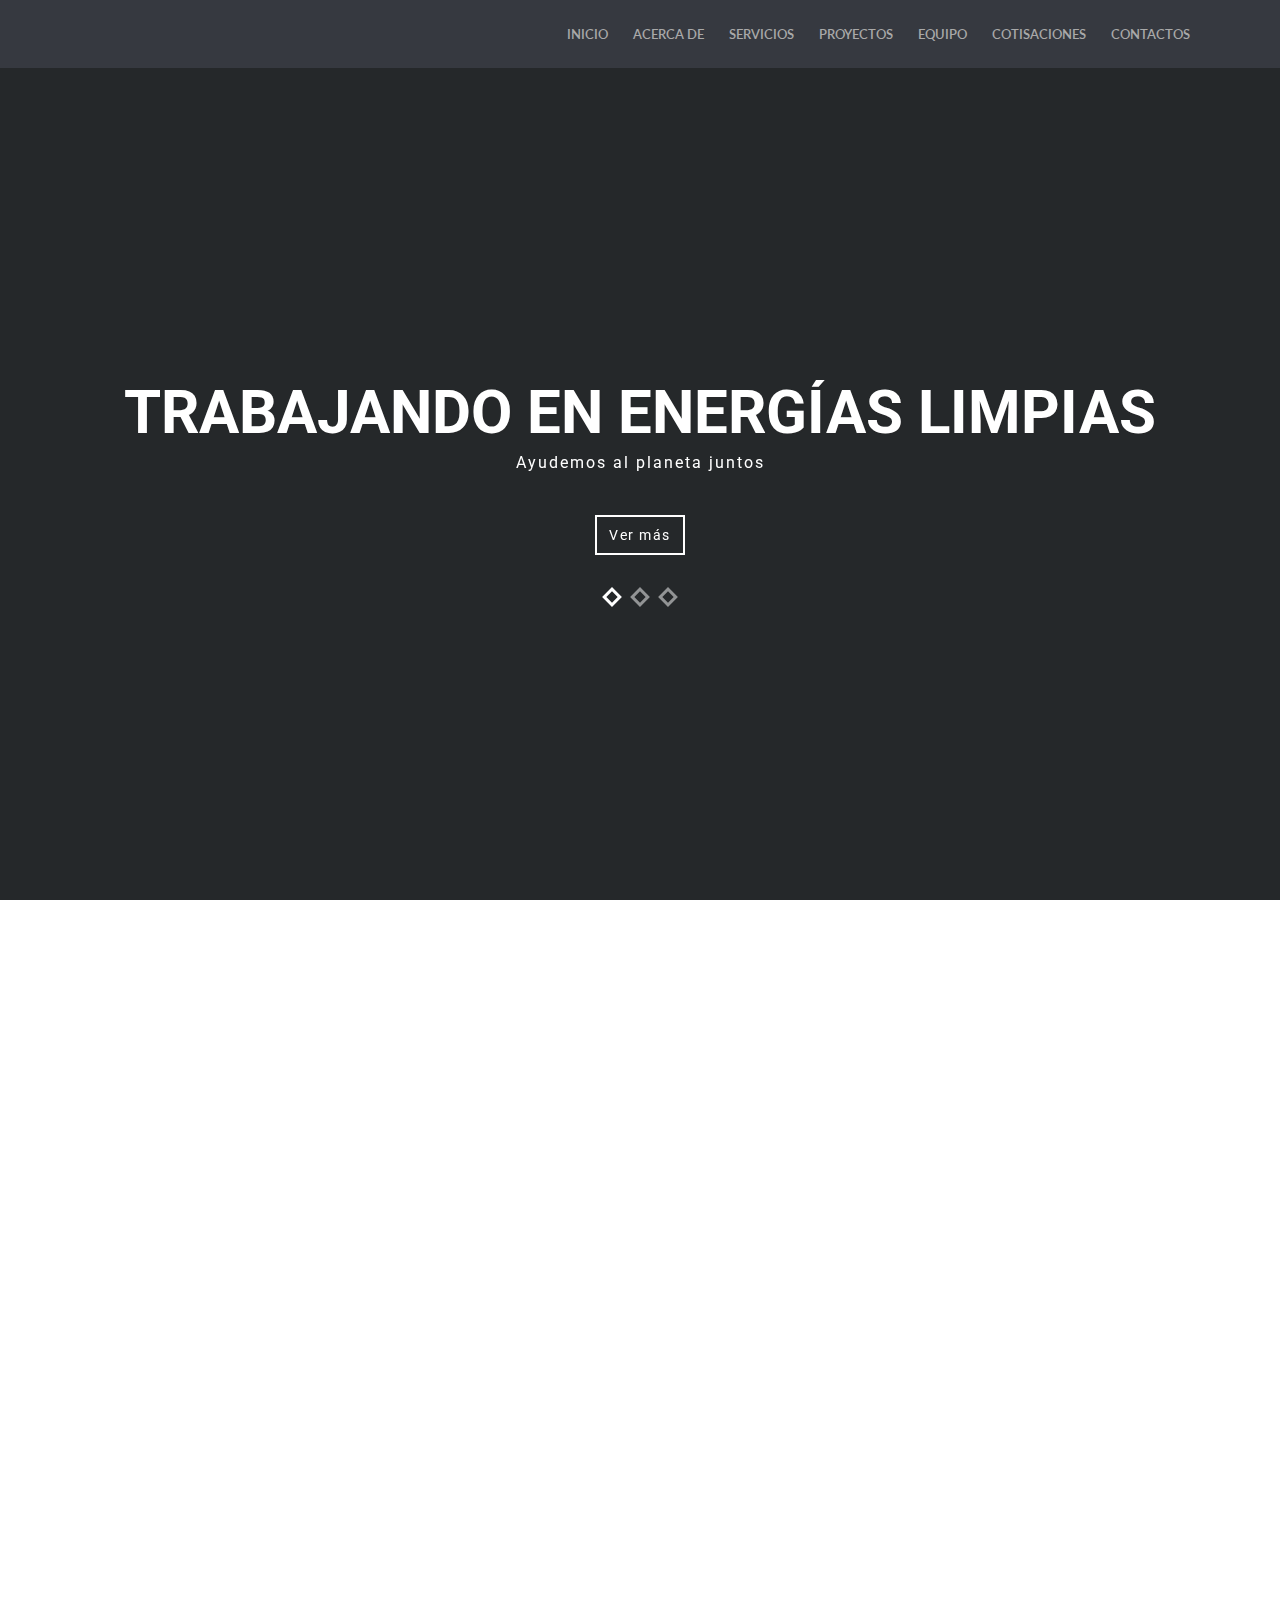
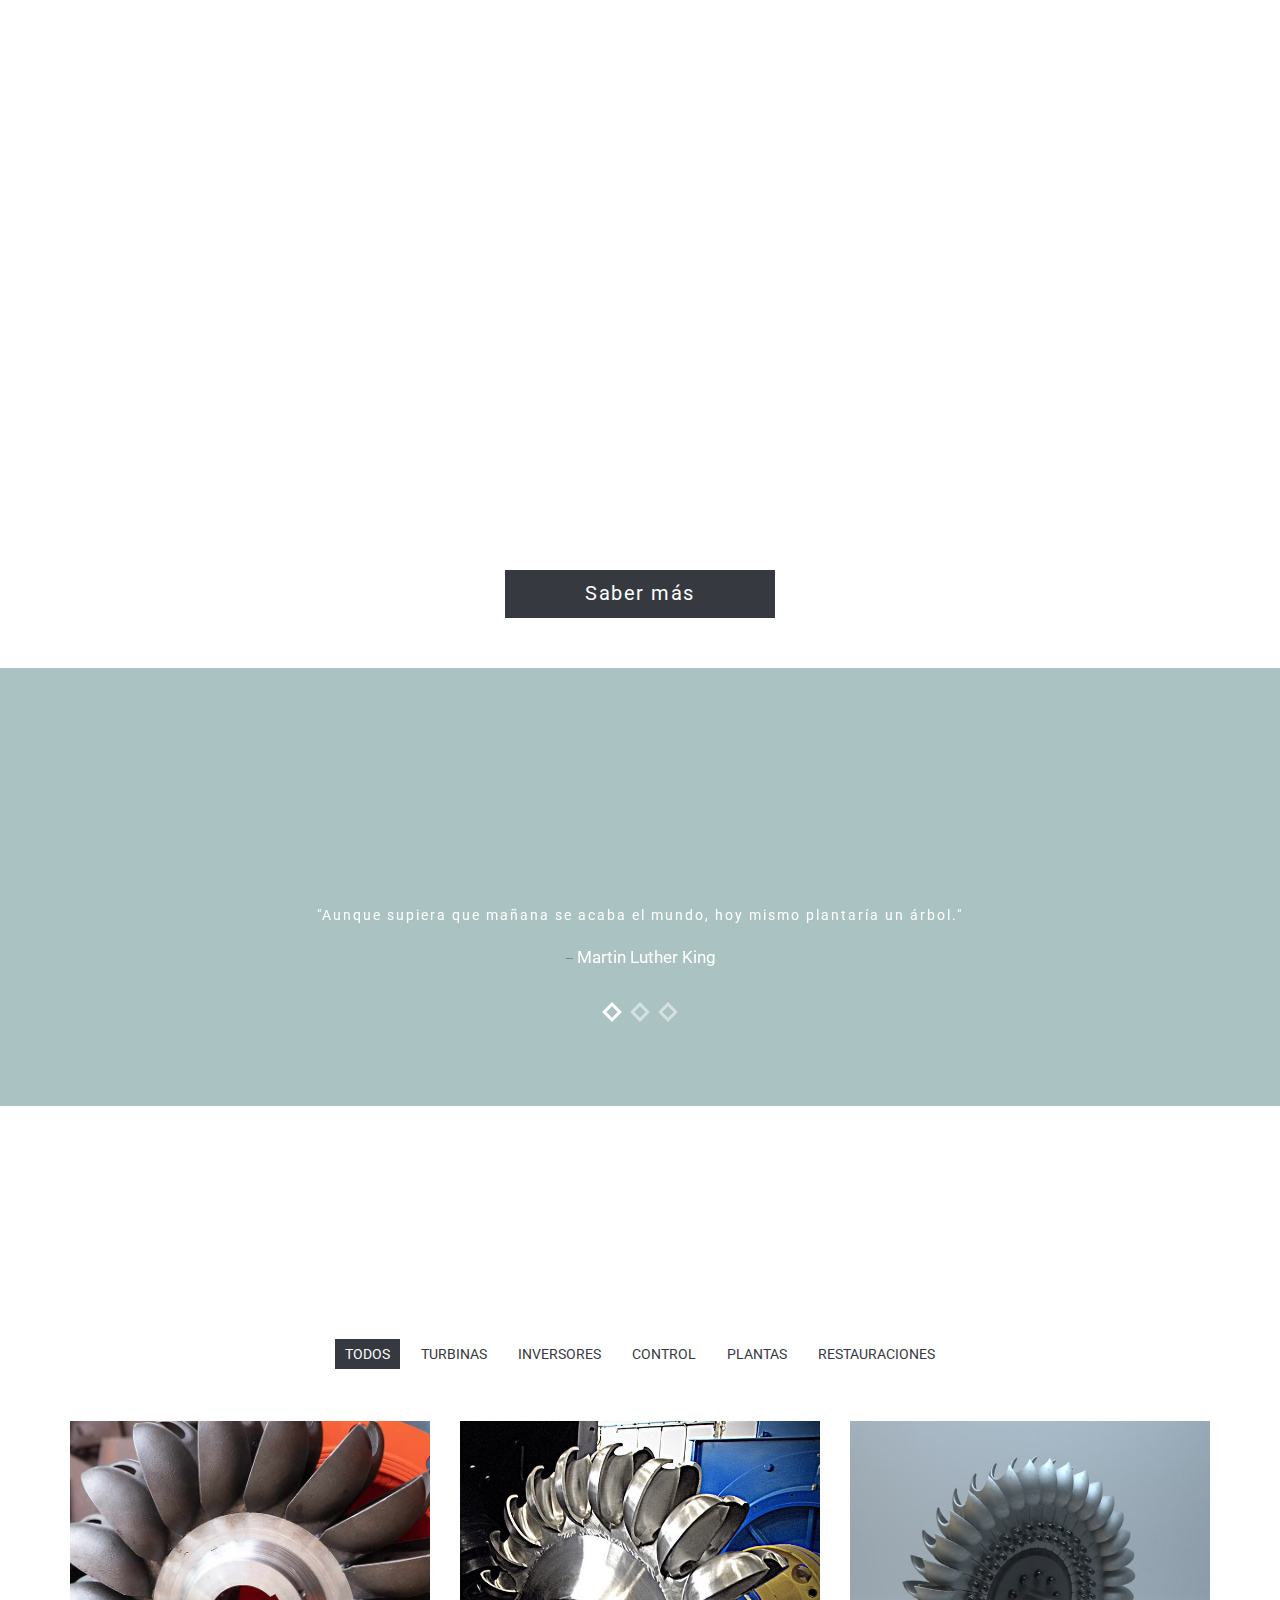
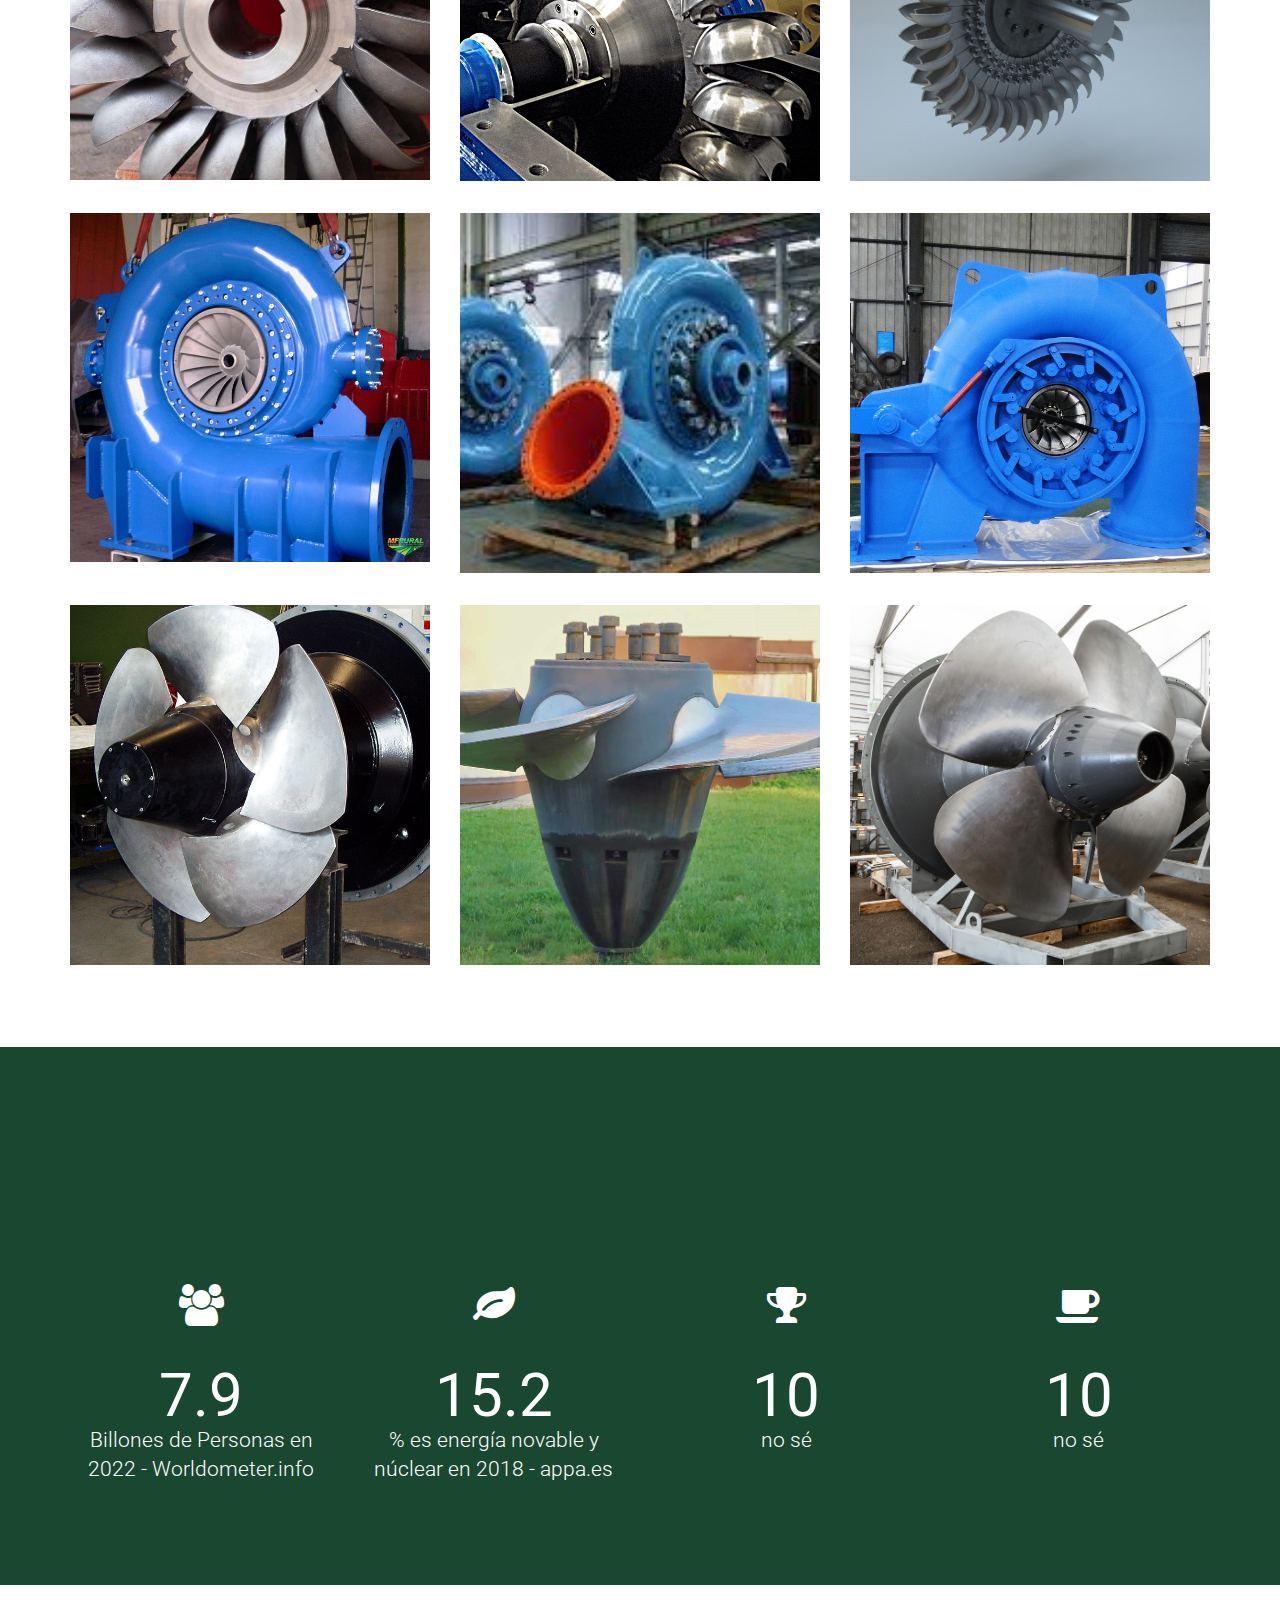
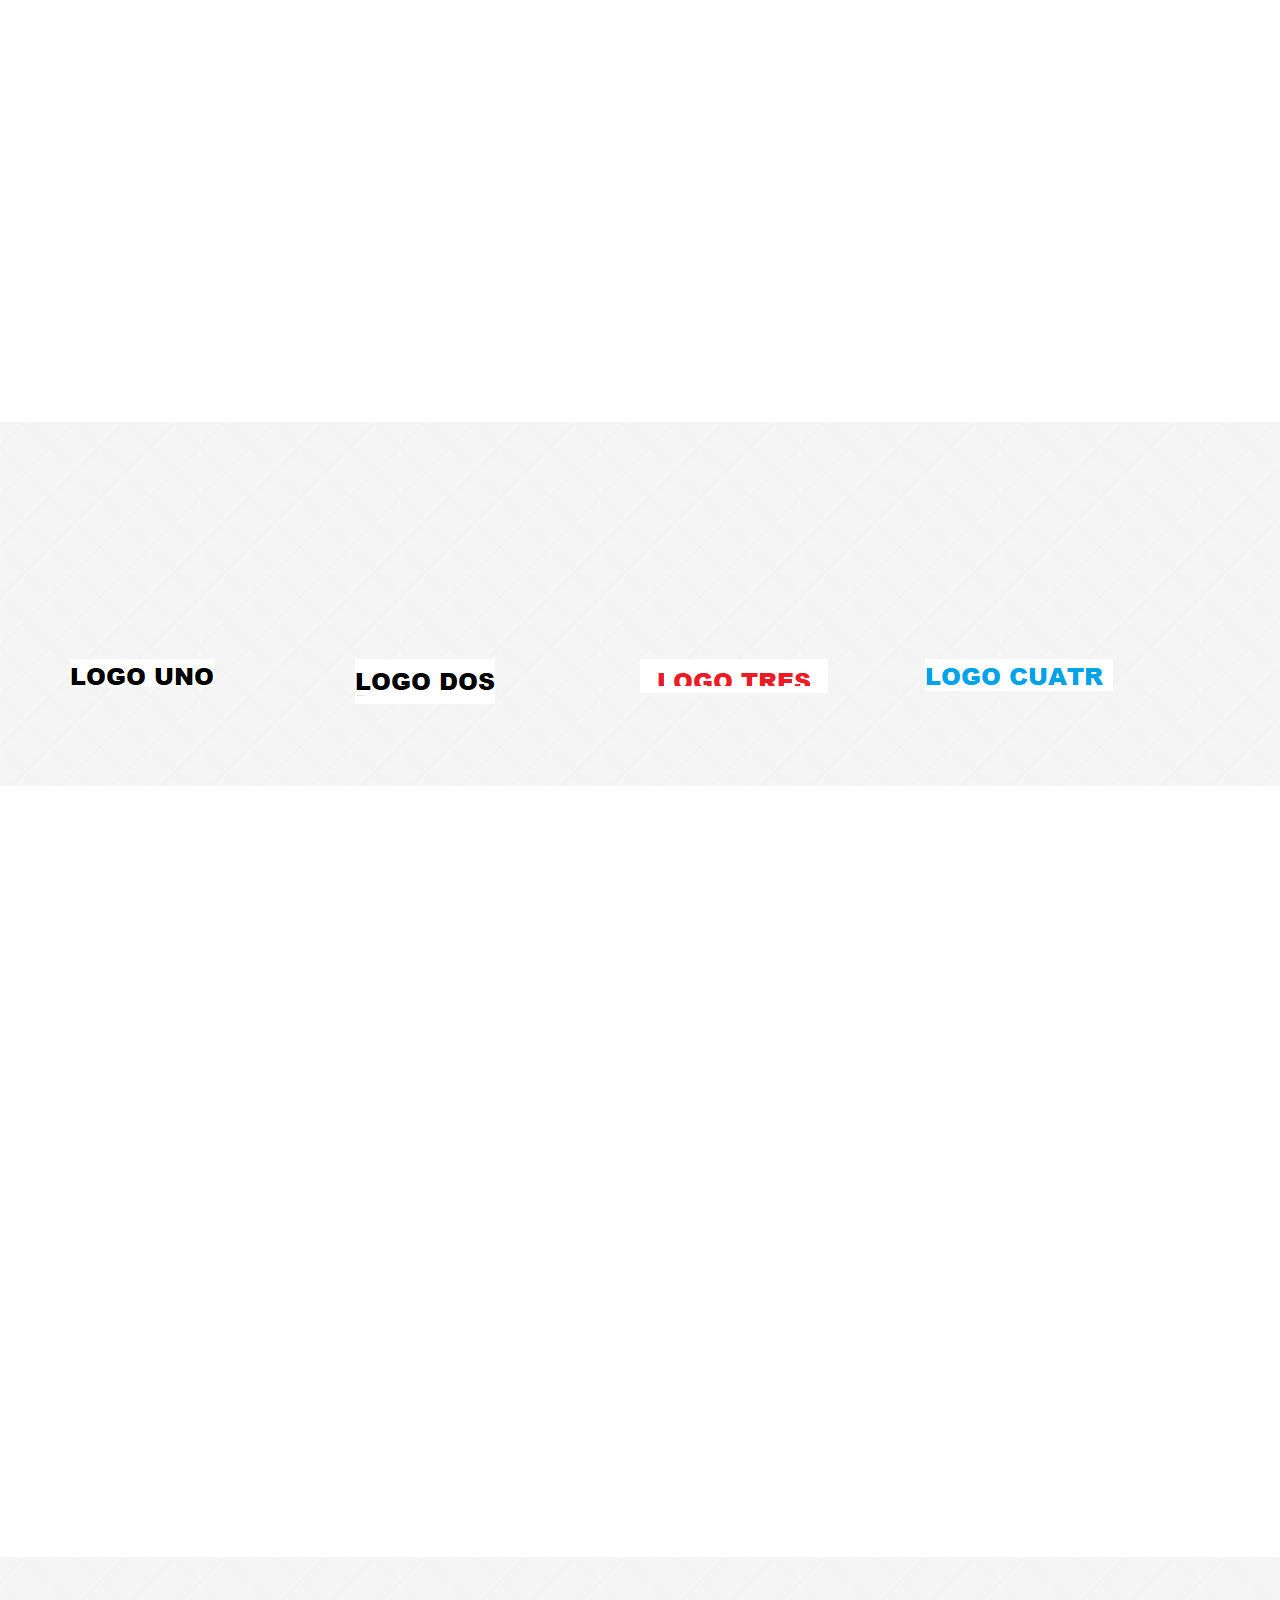
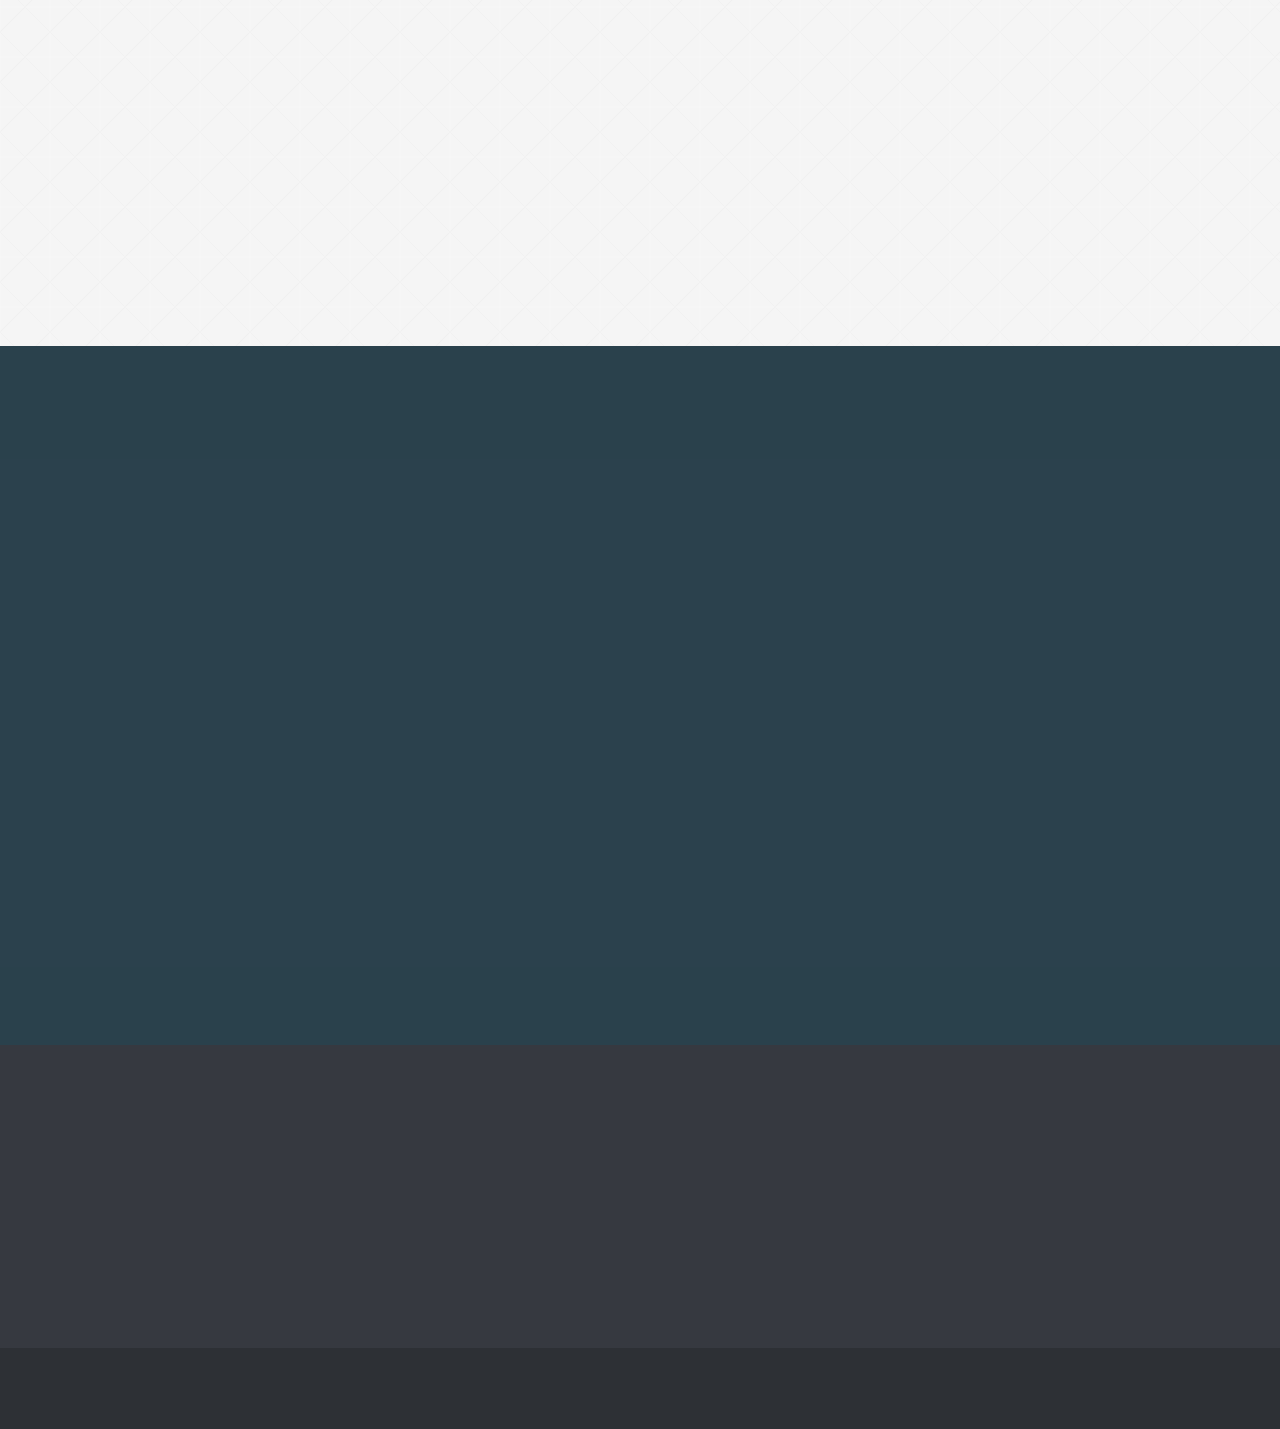
==== index.html @ 912b7614 "Add files via upload" ====
<!doctype html>
<!--
	Template:	 
	Author:		 
	URL:		 
    Designed By: 
	Version:	1.0	
-->
<html lang="es-LA">
	<head>

		<meta charset="utf-8">
		<meta http-equiv="X-UA-Compatible" content="IE=edge">
		<title>Empresa HydroVortex</title>

		<!-- Mobile Metas -->
		<meta name="viewport" content="width=device-width, initial-scale=1">
        
        <!-- Google Fonts  -->
		<link href='http://fonts.googleapis.com/css?family=Roboto:400,700,500' rel='stylesheet' type='text/css'> <!-- Body font -->
		<link href='http://fonts.googleapis.com/css?family=Lato:300,400' rel='stylesheet' type='text/css'> <!-- Navbar font -->

		<!-- Libs and Plugins CSS -->
		<link rel="stylesheet" href="inc/bootstrap/css/bootstrap.min.css">
		<link rel="stylesheet" href="inc/animations/css/animate.min.css">
		<link rel="stylesheet" href="inc/font-awesome/css/font-awesome.min.css"> <!-- Font Icons -->
		<link rel="stylesheet" href="inc/owl-carousel/css/owl.carousel.css">
		<link rel="stylesheet" href="inc/owl-carousel/css/owl.theme.css">

		<!-- Theme CSS -->
        <link rel="stylesheet" href="css/reset.css">
		<link rel="stylesheet" href="css/style.css">
		<link rel="stylesheet" href="css/mobile.css">

		<!-- Skin CSS -->
		<link rel="stylesheet" href="css/skin/cool-gray.css">

	</head>

    <body data-spy="scroll" data-target="#main-navbar">
        <div class="page-loader"></div>  <!-- Display loading image while page loads -->
    	<div class="body">
            <!--========== BEGIN HEADER ==========-->
            <header id="header" class="header-main">

                <!-- Begin Navbar -->
                <nav id="main-navbar" class="navbar navbar-default navbar-fixed-top" role="navigation"> 
                    <div class="container">

                        <!-- Brand and toggle get grouped for better mobile display 
                        <div class="navbar-header">
                            <a class="navbar-brand page-scroll" href="index.html">Unika</a>
                        </div>-->

                        <!-- Collect the nav links, forms, and other content for toggling -->
                        <div class="collapse navbar-collapse" id="bs-example-navbar-collapse-1">
                            <ul class="nav navbar-nav navbar-right">
                                <li><a class="page-scroll" href="body">Inicio</a></li>
                                <li><a class="page-scroll" href="#about-section">Acerca de</a></li>
                                <li><a class="page-scroll" href="#services-section">Servicios</a></li>
                                <li><a class="page-scroll" href="#portfolio-section">Proyectos</a></li>
                                <li><a class="page-scroll" href="#team-section">Equipo</a></li>                            
                                <li><a class="page-scroll" href="#prices-section">Cotisaciones</a></li>
                                <li><a class="page-scroll" href="#contact-section">Contactos</a></li>
                            </ul>
                        </div><!-- /.navbar-collapse -->
                    </div><!-- /.container -->
                </nav>
                <!-- End Navbar -->

            </header>
            <!-- ========= END HEADER =========-->
                <!-- Begin text carousel intro section -->
                <section id="text-carousel-intro-section" class="parallax" data-stellar-background-ratio="0.5" style="background-image: url(img/vortex-turbine.png);">
                    
                    <div class="container">
                        <div class="caption text-center text-white" data-stellar-ratio="0.7">

                            <div id="owl-intro-text" class="owl-carousel">
                                <div class="item">
                                    <h1>Trabajando en energías limpias</h1>
                                    <p>Ayudemos al planeta juntos</p>
                                    <div class="extra-space-l"></div>
                                    <a class="btn btn-blank" href="paginas/Error 404.html" target="_blank" role="button">Ver más</a>
                                </div>
                                <div class="item">
                                    <h1>Conoce lo que hacemos</h1>
                                    <p>Mejorando cada día</p>
                                    <div class="extra-space-l"></div>
                                    <a class="btn btn-blank" href="paginas/Error 404.html" target="_blank" role="button">Ver más</a>
                                </div>
                                <div class="item">
                                    <h1>Somos HydroVortex</h1>
                                    <p>Empresa responsable</p>
                                    <div class="extra-space-l"></div>
                                    <a class="btn btn-blank" href="paginas/Error 404.html" target="_blank" role="button">Ver más</a>
                                </div>
                            </div>

                        </div> <!-- /.caption -->
                    </div> <!-- /.container -->

                </section>
                <!-- End text carousel intro section -->
                
                
                
                
                <!-- Begin about section -->
                <section id="about-section" class="page bg-style1">
                    <!-- Begin page header-->
                    <div class="page-header-wrapper">
                        <div class="container">
                            <div class="page-header text-center wow fadeInUp" data-wow-delay="0.3s">
                                <h2>Acerca de nosotros</h2>
                                <div class="devider"></div>
                                <p class="subtitle">Una breve descripción</p>
                            </div>
                        </div>
                    </div>
                    <!-- End page header-->

                    <!-- Begin rotate box-1 -->
                    <div class="rotate-box-1-wrapper">
                        <div class="container">
                            <div class="row">
                                <div class="col-md-3 col-sm-6">
                                    <a href="#" class="rotate-box-1 square-icon wow zoomIn" data-wow-delay="0">
                                        <span class="rotate-box-icon"><i class="fa fa-users"></i></span>
                                        <div class="rotate-box-info">
                                            <h4>¿Quienes somos?</h4>
                                            <p>Somos una pequeña empresa con origen en Morelia, Mich.</p>
                                        </div>
                                    </a>
                                </div>

                                <div class="col-md-3 col-sm-6">
                                    <a href="#" class="rotate-box-1 square-icon wow zoomIn" data-wow-delay="0.2s">
                                        <span class="rotate-box-icon"><i class="fa fa-diamond"></i></span>
                                        <div class="rotate-box-info">
                                            <h4>¿Qué hacemos?</h4>
                                            <p>Realizamos proyectos de pequeñas plantas de energia hidroeléctrica para comunidades rurales o donde se pueda dirminuir el uso de conbustibles fosiles.</p>
                                        </div>
                                    </a>
                                </div>

                                <div class="col-md-3 col-sm-6">
                                    <a href="#" class="rotate-box-1 square-icon wow zoomIn" data-wow-delay="0.4s">
                                        <span class="rotate-box-icon"><i class="fa fa-heart"></i></span>
                                        <div class="rotate-box-info">
                                            <h4>¿Por qué lo hacemos?</h4>
                                            <p>Son proyectos con beneficios ambientales y sociales.</p>
                                        </div>
                                    </a>
                                </div>
                                
                                <div class="col-md-3 col-sm-6">
                                    <a href="#" class="rotate-box-1 square-icon wow zoomIn" data-wow-delay="0.6s">
                                        <span class="rotate-box-icon"><i class="fa fa-clock-o"></i></span>
                                        <div class="rotate-box-info">
                                            <h4>¿Desde cuando?</h4>
                                            <p>Fundada en mayo del 2022.</p>
                                        </div>
                                    </a>
                                </div>
                                
                            </div> <!-- /.row -->
                        </div> <!-- /.container -->
                    </div>
                    <!-- End rotate box-1 -->
                    
                    <div class="extra-space-l"></div>
                    
                    <!-- Begin page header--> 
                    <div class="page-header-wrapper">
                        <div class="container">
                            <div class="page-header text-center wow fadeInUp" data-wow-delay="0.3s">
                                <h4>Nuestras habilidades</h4>
                            </div>
                        </div>
                    </div>
                    <!-- End page header-->
                    
                    <!-- Begin Our Skills -->
                    <div class="our-skills">
                        <div class="container">
                            <div class="row">
                            
                                <div class="col-sm-6">
                                    <div class="skill-bar wow slideInLeft" data-wow-delay="0.2s">
                                        <div class="progress-lebel">
                                            <h6>Diseño de Turbinas</h6>
                                        </div>
                                        <div class="progress">
                                        <div class="progress-bar" role="progressbar" aria-valuenow="90" aria-valuemin="0" aria-valuemax="100" style="width: 90%;">
                                        </div>
                                        </div>
                                    </div>
                                </div>
                                
                                <div class="col-sm-6">
                                    <div class="skill-bar wow slideInRight" data-wow-delay="0.2s">
                                        <div class="progress-lebel">
                                            <h6>Electrónica de Potencia</h6>
                                        </div>
                                        <div class="progress">
                                        <div class="progress-bar" role="progressbar" aria-valuenow="90" aria-valuemin="0" aria-valuemax="100" style="width: 90%;">
                                        </div>
                                        </div>
                                    </div>
                                </div>
                                
                                <div class="col-sm-6">
                                    <div class="skill-bar wow slideInLeft" data-wow-delay="0.4s">
                                        <div class="progress-lebel">
                                            <h6>Programación en uC, PLC</h6>
                                        </div>
                                        <div class="progress">
                                        <div class="progress-bar" role="progressbar" aria-valuenow="95" aria-valuemin="0" aria-valuemax="100" style="width: 95%;">
                                        </div>
                                        </div>
                                    </div>
                                </div>
                                
                                <div class="col-sm-6">
                                    <div class="skill-bar wow slideInRight" data-wow-delay="0.4s">
                                        <div class="progress-lebel">
                                            <h6>Atención y Servicios</h6>
                                        </div>
                                        <div class="progress">
                                        <div class="progress-bar" role="progressbar" aria-valuenow="100" aria-valuemin="0" aria-valuemax="100" style="width: 100%;">
                                        </div>
                                        </div>
                                    </div>
                                </div>
                                
                            </div> <!-- /.row -->
                        </div> <!-- /.container -->
                    </div>
                    <!-- End Our Skill -->
            </section>
            <!-- End about section -->

                
                
                
            <!-- Begin Services -->
            <section id="services-section" class="page text-center">
                <!-- Begin page header-->
                <div class="page-header-wrapper">
                    <div class="container">
                        <div class="page-header text-center wow fadeInDown" data-wow-delay="0.4s">
                            <h2>Servicios</h2>
                            <div class="devider"></div>
                            <p class="subtitle">lo que sabemos hacer como</p>
                        </div>
                    </div>
                </div>
                <!-- End page header-->
            
                <!-- Begin roatet box-2 -->
                <div class="rotate-box-2-wrapper">
                    <div class="container">
                        <div class="row">
                            <div class="col-md-3 col-sm-6">
                                <a href="#" class="rotate-box-2 square-icon text-center wow zoomIn" data-wow-delay="0">
                                    <span class="rotate-box-icon"><i class="fa fa-mobile"></i></span>
                                    <div class="rotate-box-info">
                                        <h4>Micro-Plantas hidroeléctricas de 15kW</h4>
                                        <p>Cuentan con generador, sinversor y sistema de control.</p>
                                    </div>
                                </a>
                            </div>
            
                            <div class="col-md-3 col-sm-6">
                                <a href="#" class="rotate-box-2 square-icon text-center wow zoomIn" data-wow-delay="0.2s">
                                    <span class="rotate-box-icon"><i class="fa fa-pie-chart"></i></span>
                                    <div class="rotate-box-info">
                                        <h4>Micro-Plantas hidroeléctricas de 15kW</h4>
                                        <p>Cuentan con generador, sinversor y sistema de control.</p>
                                    </div>
                                </a>
                            </div>
            
                            <div class="col-md-3 col-sm-6">
                                <a href="#" class="rotate-box-2 square-icon text-center wow zoomIn" data-wow-delay="0.4s">
                                    <span class="rotate-box-icon"><i class="fa fa-cloud"></i></span>
                                    <div class="rotate-box-info">
                                        <h4>Micro-Plantas hidroeléctricas de 15kW</h4>
                                        <p>Cuentan con generador, sinversor y sistema de control.</p>
                                    </div>
                                </a>
                            </div>
                            
                            <div class="col-md-3 col-sm-6">
                                <a href="#" class="rotate-box-2 square-icon text-center wow zoomIn" data-wow-delay="0.6s">
                                    <span class="rotate-box-icon"><i class="fa fa-pencil"></i></span>
                                    <div class="rotate-box-info">
                                        <h4>Micro-Plantas hidroeléctricas de 15kW</h4>
                                        <p>Cuentan con generador, sinversor y sistema de control.</p>
                                    </div>
                                </a>
                            </div>
                            
                        </div> <!-- /.row -->
                    </div> <!-- /.container -->
                    
                    <div class="container">
                        <!-- Cta Button -->
                        <div class="extra-space-l"></div>
                        <div class="text-center">
                            <a class="btn btn-default btn-lg-xl" href="paginas/Error 404.html" target="_blank" role="button">Saber más</a>
                        </div>
                    </div> <!-- /.container -->                       
                </div>
                <!-- End rotate-box-2 -->
            </section>
            <!-- End Services -->
                
                
                
                
            <!-- Begin testimonials -->
            <section id="testimonial-section">
                <div id="testimonial-trigger" class="testimonial text-white parallax" data-stellar-background-ratio="0.5" style="background-image: url(img/puente.jpg);">
                    <div class="cover"></div>
                    <!-- Begin page header-->
                    <div class="page-header-wrapper">
                        <div class="container">
                            <div class="page-header text-center wow fadeInDown" data-wow-delay="0.4s">
                                <h2>Frases</h2>
                                <div class="devider"></div>
                                <p class="subtitle">Que nos representan</p>
                            </div>
                        </div>
                    </div>
                    <!-- End page header-->
                    <div class="container">
                        <div class="testimonial-inner center-block text-center">
                            <div id="owl-testimonial" class="owl-carousel">
                                <div class="item">
                                    <blockquote>
                                        <p>"Aunque supiera que mañana se acaba el mundo, hoy mismo plantaría un árbol."</p>
                                        <footer><cite title="Source Title">Martin Luther King</cite></footer>
                                    </blockquote>
                                </div>
                                <div class="item">
                                    <blockquote>
                                        <p>"Si sirves a la naturaleza, la naturaleza te va a servir."</p>
                                        <footer><cite title="Source Title">Confucio</cite></footer>
                                    </blockquote>
                                </div>
                                <div class="item">
                                    <blockquote>
                                        <p>"La tierra nos da lo suficiente para las necesidades de todos los hombre,
                                            pero no suficiente para avaricia de todos los hombres."</p>
                                        <footer><cite title="Source Title">Mahatma Gandhi</cite></footer>
                                    </blockquote>
                                </div>
                            </div>
                        </div>
                    </div>
                </div>
            </section>
            <!-- End testimonials -->
                

                
                
            <!-- Begin Portfolio -->
            <section id="portfolio-section" class="page bg-style1">
            	<div class="container">
                    <div class="row">
                        <div class="col-md-12">
                            <div class="portfolio">
                                <!-- Begin page header-->
                                <div class="page-header-wrapper">
                                    <div class="container">
                                        <div class="page-header text-center wow fadeInDown" data-wow-delay="0.4s">
                                            <h2>Nuestros Proyectos</h2>
                                            <div class="devider"></div>
                                            <p class="subtitle">De lo que nos sentimos orgullosos</p>
                                        </div>
                                    </div>
                                </div>
                                <!-- End page header-->
                                <div class="portfoloi_content_area" >
                                    <div class="portfolio_menu" id="filters">
                                        <ul>
                                            <li class="active_prot_menu"><a href="#porfolio_menu" data-filter="*">Todos</a></li>
                                            <li><a href="#porfolio_menu" data-filter=".websites">Turbinas</a></li>
                                            <li><a href="#porfolio_menu" data-filter=".webDesign" >Inversores</a></li>
                                            <li><a href="#porfolio_menu" data-filter=".appsDevelopment">Control</a></li>
                                            <li><a href="#porfolio_menu" data-filter=".GraphicDesign">Plantas</a></li>
                                            <li><a href="#porfolio_menu" data-filter=".responsive">Restauraciones</a></li>
                                        </ul>
                                    </div>
                                    <div class="portfolio_content">
                                        <div class="row"  id="portfolio">
                                            <div class="col-xs-12 col-sm-4 appsDevelopment">
                                                <div class="portfolio_single_content">
                                                    <img src="img/portfolio/p1.jpg" alt="title"/>
                                                    <div>
                                                        <a href="#">Skull Awesome</a>
                                                        <span>Subtitle</span>
                                                    </div>
                                                </div>
                                            </div>
                                            <div class="col-xs-12 col-sm-4 GraphicDesign">
                                                <div class="portfolio_single_content">
                                                    <img src="img/portfolio/p2.jpg" alt="title"/>
                                                    <div>
                                                        <a href="#">Photo Frame</a>
                                                        <span>Subtitle</span>
                                                    </div>
                                                </div>
                                            </div>
                                            <div class="col-xs-12 col-sm-4 responsive">
                                                <div class="portfolio_single_content">
                                                    <img src="img/portfolio/p3.jpg" alt="title"/>
                                                    <div>
                                                        <a href="#">Hand Shots</a>
                                                        <span>Subtitle</span>
                                                    </div>
                                                </div>
                                            </div>
                                            <div class="col-xs-12 col-sm-4 webDesign websites">
                                                <div class="portfolio_single_content">
                                                    <img src="img/portfolio/p4.jpg" alt="title"/>
                                                    <div>
                                                        <a href="#">Night Abstract</a>
                                                        <span>Subtitle</span>
                                                    </div>
                                                </div>
                                            </div>
                                            <div class="col-xs-12 col-sm-4 appsDevelopment websites">
                                                <div class="portfolio_single_content">
                                                    <img src="img//portfolio/p5.jpg" alt="title"/>
                                                    <div>
                                                        <a href="#">Joy of Independence</a>
                                                        <span>Subtitle</span>
                                                    </div>
                                                </div>
                                            </div>
                                            <div class="col-xs-12 col-sm-4 GraphicDesign">
                                                <div class="portfolio_single_content">
                                                    <img src="img/portfolio/p6.jpg" alt="title"/>
                                                    <div>
                                                        <a href="#">Night Crawlers</a>
                                                        <span>Subtitle</span>
                                                    </div>
                                                </div>
                                            </div>
                                            <div class="col-xs-12 col-sm-4 responsive">
                                                <div class="portfolio_single_content">
                                                    <img src="img/portfolio/p7.jpg" alt="title"/>
                                                    <div>
                                                        <a href="#">Last Motel</a>
                                                        <span>Subtitle</span>
                                                    </div>
                                                </div>
                                            </div>
                                            <div class="col-xs-12 col-sm-4 GraphicDesign">
                                                <div class="portfolio_single_content">
                                                    <img src="img/portfolio/p8.jpg" alt="title"/>
                                                    <div>
                                                        <a href="#">Dirk Road</a>
                                                        <span>Subtitle</span>
                                                    </div>
                                                </div>
                                            </div>
                                            <div class="col-xs-12 col-sm-4 websites">
                                                <div class="portfolio_single_content">
                                                    <img src="img/portfolio/p9.jpg" alt="title"/>
                                                    <div>
                                                        <a href="#">Old is Gold</a>
                                                        <span>Subtitle</span>
                                                    </div>
                                                </div>
                                            </div>
                                        </div>
                                    </div>
                                </div>
                            
                            </div>
                        </div>
                    </div>
                </div>
            </section>
            <!-- End portfolio -->
            
                
                
                
            <!-- Begin counter up -->
            <section id="counter-section">                					
				<div id="counter-up-trigger" class="counter-up text-white parallax" data-stellar-background-ratio="0.5" style="background-image: url(img/rio.jpg);">
					<div class="cover"></div>
                    <!-- Begin page header-->
                    <div class="page-header-wrapper">
                        <div class="container">
                            <div class="page-header text-center wow fadeInDown" data-wow-delay="0.4s">
                                <h2>Datos relevantes</h2>
                                <div class="devider"></div>
                                <p class="subtitle">Que deberías saber ya</p>
                            </div>
                        </div>
                    </div>
                    <!-- End page header-->
					<div class="container">

						<div class="row">

							<div class="fact text-center col-md-3 col-sm-6">
								<div class="fact-inner">
									<i class="fa fa-users fa-3x"></i>
                                    <div class="extra-space-l"></div>
									<span class="counter">7.9</span>
									<p class="lead"> Billones de Personas en 2022 - Worldometer.info</p>
								</div>
							</div>

							<div class="fact text-center col-md-3 col-sm-6">
								<div class="fact-inner">
									<i class="fa fa-leaf fa-3x"></i>
                                    <div class="extra-space-l"></div>
									<span class="counter">15.2</span>
									<p class="lead">% es energía novable y núclear en 2018 - appa.es</p>
								</div>
							</div>

							<div class="fact text-center col-md-3 col-sm-6">
								<div class="fact-inner">
									<i class="fa fa-trophy fa-3x"></i>
                                    <div class="extra-space-l"></div>
									<span class="counter">10</span>
									<p class="lead">no sé</p>
								</div>
							</div>

							<div class="fact last text-center col-md-3 col-sm-6">
								<div class="fact-inner">
									<i class="fa fa-coffee fa-3x"></i>
                                    <div class="extra-space-l"></div>
									<span class="counter">10</span>
									<p class="lead">no sé</p>
								</div>
							</div>

						</div> <!-- /.row -->
					</div> <!-- /.container -->
				</div>
            </section>
			<!-- End counter up -->
                
                
                
                
            <!-- Begin team-->
            <section id="team-section" class="page">
                <!-- Begin page header-->
                <div class="page-header-wrapper">
                    <div class="container">
                        <div class="page-header text-center wow fadeInDown" data-wow-delay="0.4s">
                            <h2>Nuestro Equipo</h2>
                            <div class="devider"></div>
                            <p class="subtitle">Conoce a nuestros expertos</p>
                        </div>
                    </div>
                </div>
                <!-- End page header-->
                <div class="container">
                    <div class="row">
                        <div class="team-items">
                            <div class="col-md-2">
                                <div class="team-container wow bounceIn" data-wow-delay="0.3s">
                                    <div class="team-item">
                                        <div class="team-triangle">
                                            <div class="content">
                                                <img src="img/team/perfil.jpg" alt="title"/>
                                                <div class="team-hover text-center">
                                                    <i class="fa fa-male"></i>
                                                    <p>Ing. Luis</p>
                                                </div>
                                            </div>
                                        </div>
                                    </div>
                                </div>
                            </div>
                            <div class="col-md-2">
                                <div class="team-container wow bounceIn" data-wow-delay="0.4s">
                                    <div class="team-item">
                                        <div class="team-triangle">
                                            <div class="content">
                                                <img src="img/team/perfil.jpg" alt="title"/>
                                                <div class="team-hover text-center">
                                                    <i class="fa fa-male"></i>
                                                    <p>Ing. Victor</p>
                                                </div>
                                            </div>  
                                        </div>
                                    </div>
                                </div>
                            </div>
                            <div class="col-md-2">
                                <div class="team-container wow bounceIn" data-wow-delay="0.6s">
                                    <div class="team-item">
                                        <div class="team-triangle">
                                            <div class="content">
                                                <img src="img/team/perfil.jpg" alt="title"/>
                                                <div class="team-hover text-center">
                                                    <i class="fa fa-male"></i>
                                                    <p>Ing. David</p>
                                                </div>
                                            </div>
                                        </div>
                                    </div>
                                </div>
                            </div>
                            <div class="col-md-2">
                                <div class="team-container wow bounceIn" data-wow-delay="0.8s">
                                    <div class="team-item">
                                        <div class="team-triangle">
                                            <div class="content">
                                                <img src="img/team/perfil.jpg" alt="title"/>
                                                <div class="team-hover text-center">
                                                    <i class="fa fa-male"></i>
                                                    <p>Ing. Juan</p>
                                                </div>
                                            </div>
                                        </div>
                                    </div>
                                </div>
                            </div>
                            <div class="clearfix"></div>
                        </div>  
                    </div>
                </div>

            </section>
            <!-- End team-->
                
                
                
                
            <!-- Begin partners -->
            <section id="partners-section">
                <!-- Begin page header-->
                <div class="page-header-wrapper">
                    <div class="container">
                        <div class="page-header text-center wow fadeInDown" data-wow-delay="0.4s">
                            <h2>nuestros proveedores</h2>
                            <div class="devider"></div>
                            <p class="subtitle">Buscado lo mejor para ti</p>
                        </div>
                    </div>
                </div>
                <!-- End page header-->
                <div class="container">
                    <div id="owl-partners" class="owl-carousel">
                        <img src="img/partners/1.png" alt="img">
                        <img src="img/partners/2.png" alt="img">
                        <img src="img/partners/3.png" alt="img">
                        <img src="img/partners/4.png" alt="img">
                        <img src="img/partners/5.png" alt="img">
                        <img src="img/partners/6.png" alt="img">
                        <img src="img/partners/7.png" alt="img">
                    </div>
                </div>
            </section>
            <!-- End partners -->
                
                
                
                
            <!-- Begin prices section -->
			<section id="prices-section" class="page">

                <!-- Begin page header-->
                <div class="page-header-wrapper">
                    <div class="container">
                        <div class="page-header text-center wow fadeInDown" data-wow-delay="0.4s">
                            <h2>Cotisaciones</h2>
                            <div class="devider"></div>
                            <p class="subtitle">Compralo a tu medida</p>
                        </div>
                    </div>
                </div>
                <!-- End page header-->

				<div class="extra-space-l"></div>

				<!-- Begin prices -->
				<div class="prices">
					<div class="container">
						<div class="row">
							
							<div class="price-box col-sm-6 col-md-3 wow flipInY" data-wow-delay="0.3s">
								<div class="panel panel-default">
									<div class="panel-heading text-center">
										<i class="fa fa-plug fa-2x"></i>
										<h3>Básico</h3>
									</div>
									<div class="panel-body text-center">
										<p class="lead"><strong>$13000</strong></p>
									</div>
									<ul class="list-group text-center">
										<li class="list-group-item">Capacidad 15kw</li>
										<li class="list-group-item">1 turbina pelton</li>
										<li class="list-group-item">1 generador </li>
										<li class="list-group-item">1 inversor </li>
									</ul>
									<div class="panel-footer text-center">
										<a class="btn btn-default" href="paginas/Error 404.html">¡Comprar ahora!</a>
									</div>
								</div>										
							</div>

							<div class="price-box col-sm-6 col-md-3 wow flipInY" data-wow-delay="0.5s">
								<div class="panel panel-default">
									<div class="panel-heading text-center">
										<i class="fa fa-plug fa-2x"></i>
										<h3>Agrícola</h3>
									</div>
									<div class="panel-body text-center">
										<p class="lead"><strong>$13000</strong></p>
									</div>
									<ul class="list-group text-center">
										<li class="list-group-item">Capacidad 15kw</li>
										<li class="list-group-item">1 turbina pelton</li>
										<li class="list-group-item">1 generador </li>
										<li class="list-group-item">1 inversor </li>
									</ul>
									<div class="panel-footer text-center">
										<a class="btn btn-default" href="paginas/Error 404.html">¡Comprar ahora!</a>
									</div>
								</div>										
							</div>
							
							<div class="price-box col-sm-6 price-box-featured col-md-3 wow flipInY" data-wow-delay="0.7s">
								<div class="panel panel-default">
									<div class="panel-heading text-center">
										<i class="fa fa-star fa-2x"></i>
										<h3>Híbrido</h3>
									</div>
									<div class="panel-body text-center">
										<p class="lead"><strong>$13000</strong></p>
									</div>
									<ul class="list-group text-center">
										<li class="list-group-item">Capacidad 15kw</li>
										<li class="list-group-item">1 turbina pelton</li>
										<li class="list-group-item">1 generador </li>
										<li class="list-group-item">1 inversor </li>
									</ul>
									<div class="panel-footer text-center">
										<a class="btn btn-default" href="paginas/Error 404.html">¡Comprar ahora!</a>
									</div>
									<div class="price-box-ribbon"><strong>Popular</strong></div>
								</div>										
							</div>
							
							<div class="price-box col-sm-6 col-md-3 wow flipInY" data-wow-delay="0.9s">
								<div class="panel panel-default">
									<div class="panel-heading text-center">
										<i class="fa fa-plus fa-2x"></i>
										<h3>Personalizado</h3>
									</div>
									<div class="panel-body text-center">
										<p class="lead"><strong>$13000</strong></p>
									</div>
									<ul class="list-group text-center">
										<li class="list-group-item">Capacidad 15kw</li>
										<li class="list-group-item">1 turbina pelton</li>
										<li class="list-group-item">1 generador </li>
										<li class="list-group-item">1 inversor </li>
									</ul>
									<div class="panel-footer text-center">
										<a class="btn btn-default" href="paginas/Error 404.html">¡Comprar ahora!</a>
									</div>
								</div>										
							</div>
							
						</div> <!-- /.row -->
					</div> <!-- /.container -->
				</div>
				<!-- End prices -->
				<div class="extra-space-l"></div>
			</section>
			<!-- End prices section -->
                
                
                
                
            <!-- Begin social section -->
			<section id="social-section">
            
                <!-- Begin page header-->
                <div class="page-header-wrapper">
                    <div class="container">
                        <div class="page-header text-center wow fadeInDown" data-wow-delay="0.4s">
                            <h2>Se el primero en ver nuestras ofertas</h2>
                            <div class="devider"></div>
                            <p class="subtitle">Siguenos en redes sociales</p>
                        </div>
                    </div>
                </div>
                <!-- End page header-->
                
                <div class="container">
                    <ul class="social-list">
                        <li> <a href="#" class="rotate-box-1 square-icon text-center wow zoomIn" data-wow-delay="0.3s"><span class="rotate-box-icon"><i class="fa fa-facebook"></i></span></a></li>
                        <li> <a href="#" class="rotate-box-1 square-icon text-center wow zoomIn" data-wow-delay="0.4s"><span class="rotate-box-icon"><i class="fa fa-twitter"></i></span></a></li>
                        <li> <a href="#" class="rotate-box-1 square-icon text-center wow zoomIn" data-wow-delay="0.5s"><span class="rotate-box-icon"><i class="fa fa-google-plus"></i></span></a></li>
                    </ul>
                </div>
                
            </section>
            <!-- End social section -->
                
                
                
                
            <!-- Begin contact section -->
			<section id="contact-section" class="page text-white parallax" data-stellar-background-ratio="0.5" style="background-image: url(img/map-bg.jpg);">
            <div class="cover"></div>
            
                <!-- Begin page header-->
                <div class="page-header-wrapper">
                    <div class="container">
                        <div class="page-header text-center wow fadeInDown" data-wow-delay="0.4s">
                            <h2>Contactos</h2>
                            <div class="devider"></div>
                            <p class="subtitle">Todo para contactarnos</p>
                        </div>
                    </div>
                </div>
                <!-- End page header-->
                
                <div class="contact wow bounceInRight" data-wow-delay="0.4s">
                    <div class="container">
                        <div class="row">
                        
                            <div class="col-sm-6">
                                <div class="contact-info">
                                    <h4>Nuestra dirección</h4>
                                    <ul class="contact-address">
        	                            <li><i class="fa fa-map-marker fa-lg"></i>&nbsp; sin domicilio ,<br><br>&nbsp;&nbsp;&nbsp;&nbsp;&nbsp;&nbsp;&nbsp; Morelia, Mich,<br><br>&nbsp;&nbsp;&nbsp;&nbsp;&nbsp;&nbsp;&nbsp; Michoácan, Mex, CP</li>
	                                    <li><i class="fa fa-phone"></i>&nbsp; 52 -443 -333 -7890</li>
			                            <li><i class="fa fa-print"></i>&nbsp; 52 -443 -333 -7890</li>
			                            <li><i class="fa fa-envelope"></i> info@HydroVortex.com</li>
			                        </ul>
                                </div>
                            </div>
                        
                        	<div class="col-sm-6">
                                <div class="contact-form">
                                	<h4>Escríbenos</h4>
                                    <form role="form">
                                        <div class="form-group">
                                            <input type="text" class="form-control input-lg" placeholder="Tu nombre" required>
                                        </div>
                                        <div class="form-group">
                                            <input type="email" class="form-control input-lg" placeholder="E-mail" required>
                                        </div>
                                        <div class="form-group">
                                            <input type="text" class="form-control input-lg" placeholder="Subjeto" required>
                                        </div>
                                        <div class="form-group">
                                            <textarea class="form-control input-lg" rows="5" placeholder="Mensaje" required></textarea>
                                        </div>
                                        <button type="submit" class="btn wow bounceInRight" data-wow-delay="0.8s">Enviar</button>
                                    </form>
                                </div>	
                            </div>

                        </div> <!-- /.row -->
                    </div> <!-- /.container -->
                </div>
            </section>
            <!-- End contact section -->
                
                

                
            <!-- Begin footer -->
            <footer class="text-off-white">
            
                <div class="footer-top">
                	<div class="container">
                    	<div class="row wow bounceInLeft" data-wow-delay="0.4s">

                            <div class="col-sm-6 col-md-4">
                            	<h4>Enlaces útiles</h4>
                                <ul class="imp-links">
                                	<li><a href="">Acerda de</a></li>
                                	<li><a href="">Servicios</a></li>
                                	<li><a href="">Prensa</a></li>
                                	<li><a href="">Derechos de autor</a></li>
                                	<li><a href="">Advertencía</a></li>
                                	<li><a href="">Legal</a></li>
                                </ul>
                            </div>
                        
                        	<div class="col-sm-6 col-md-4">
                                <h4>Subscribete</h4>
                            	<div id="footer_signup">
                                    <div id="email">
                                        <form id="subscribe" method="POST">
                                            <input type="text" placeholder="Introducir dirección email" name="email" id="address" data-validate="validate(required, email)"/>
                                            <button type="submit">Entregar</button>
                                            <span id="result" class="section-description"></span>
                                        </form> 
                                    </div>
                                </div> 
                                <p>Para que estes al tanto de todas nuestras actividades</p> 
                            </div>

                            <div class="col-sm-12 col-md-4">
                                <h4>Tweets recientes</h4>
                                <div class="single-tweet">
                                    <div class="tweet-content"><span>@HydroVortex</span> Se creo el sitio web</div>
                                    <div class="tweet-date">mayo 2022</div>
                                </div>
                            </div>
                            
                        </div> <!-- /.row -->
                    </div> <!-- /.container -->
                </div>
                
                <div class="footer">
                    <div class="container text-center wow fadeIn" data-wow-delay="0.4s">
                        <p class="copyright">Copyright &copy; 2022 - Diseñado por <a href="#" class="theme-author">Juan Daniel Santoyo</a> &amp; Desarrollado por <a href="#" class="theme-author">HydroVortex</a></p>
                    </div>
                </div>

            </footer>
            <!-- End footer -->

            <a href="#" class="scrolltotop"><i class="fa fa-arrow-up"></i></a> <!-- Scroll to top button -->
            
        </div><!-- body ends -->
        
        
        
        
        <!-- Plugins JS -->
		<script src="inc/jquery/jquery-1.11.1.min.js"></script>
		<script src="inc/bootstrap/js/bootstrap.min.js"></script>
		<script src="inc/owl-carousel/js/owl.carousel.min.js"></script>
		<script src="inc/stellar/js/jquery.stellar.min.js"></script>
		<script src="inc/animations/js/wow.min.js"></script>
        <script src="inc/waypoints.min.js"></script>
		<script src="inc/isotope.pkgd.min.js"></script>
		<script src="inc/classie.js"></script>
		<script src="inc/jquery.easing.min.js"></script>
		<script src="inc/jquery.counterup.min.js"></script>
		<script src="inc/smoothscroll.js"></script>

		<!-- Theme JS -->
		<script src="js/theme.js"></script>

    </body> 
        
            
</html>
---- css/style.css ----
/*---------------------------------------------------------------------------------

Master Stylesheet

	Template:	 
	Author:		 
	URL:		 
    Designed By: 
	Version:	1.0	

---------------------------------------------------------------------------------*/

html {
	height: 100% !important;
}
body {
	position: relative;
	height: 100%;
	font-size: 14px;
	color: #178aa7;  /*Font Color*/
}
body .body {
	height: 100%;
}
.cover {
	position: absolute;
	width: 100%;
	height: 100%;
	left: 0px;
	top: 0px;
	background-color: rgba(68, 68, 78, 0.267);
	padding: 20px;
}
.page {
	overflow: hidden;
	background-color: #fff;
	padding: 50px 0;
}
* {
	border-radius: 0 !important;
	-webkit-border-radius: 0 !important;
	-moz-border-radius: 0 !important;
}
*:focus { 
	outline: none !important;
	box-shadow: none !important;
}

/* Begin Fonts */
body {
	font-family: 'Roboto', Helvetica, Arial, sans-serif;
}
h1, h2, h3, h4, h5, h6 {
	font-family: 'Roboto', Helvetica, Arial, sans-serif;
	font-weight: 700;
	margin-bottom: 10px;
}
h1 {
	font-size: 36px;
}
h2 {
	font-size: 30px;
}
h3 {
	font-size: 26px;
}
h4 {
	font-size: 22px;
}
h5 {
	font-size: 18px;
}
p {
	font: 14px/1.5em "Roboto";
}
.navbar-nav > li > a {
	font-family: "Lato", Helvetica, Arial, sans-serif;
}
/* End Fonts */


section {
	position: relative;
}
.page-loader {
	position: fixed;
	left: 0px;
	top: 0px;
	width: 100%;
	height: 100%;
	z-index: 99999;
	background: #FFF url(../img/page-loader.gif) center center no-repeat;
}
.devider {
	width: 100%;
	height: 23px;
	background: url('../img/devider.png') no-repeat center center;
	margin: 5px 0 10px;
}
.thumbnail {
	padding: 15px;
	margin-bottom: 20px;
	background-color: #FFF;
	border: 1px solid #DDD;
	-webkit-transition: all 0.2s ease-in-out;
	-moz-transition: all 0.2s ease-in-out;
	-o-transition: all 0.2s ease-in-out;
	-ms-transition: all 0.2s ease-in-out;
	transition: all 0.2s ease-in-out;
}
.form-control {
	-webkit-box-shadow: none;
	box-shadow: none;
}
.parallax {
	position: relative;
	background-position: 0 0;
	background-repeat: no-repeat;
	background-attachment: fixed;
	-webkit-background-size: cover;
	background-size: cover;
}

#header {
	/* height: 98px; */
}


/* ===== Begin text colors ===== */
.text-main { color: #383b42; } /* Theme main color */
.text-white { color: #FFF; }
.text-off-white { color: #e7e7e7;}
.text-dark { color: #000; }


/* ===== Begin navbar ===== */
.navbar {
	margin: 0;
	border: none;
	-webkit-transition: all 0.2s ease-in-out;
	-moz-transition: all 0.2s ease-in-out;
	-o-transition: all 0.2s ease-in-out;
	-ms-transition: all 0.2s ease-in-out;
	transition: all 0.2s ease-in-out;
}
.navbar .container {
	padding-left: 50px;
	padding-right: 50px;
}


/* Navbar brand (logo) */
.navbar-brand {
	background-repeat: no-repeat;
	background-position: left center;
	width: 150px;
	height: auto;
	padding: 24px 0;
	text-indent: -99999px;
	font-size: 24px;
	font-weight: 600;
	line-height: 20px;
	letter-spacing: 4px;
	-webkit-transition: all 0.2s ease-in-out;
	-moz-transition: all 0.2s ease-in-out;
	-o-transition: all 0.2s ease-in-out;
	-ms-transition: all 0.2s ease-in-out;
	transition: all 0.2s ease-in-out;
}
.navbar-default .navbar-brand {
	background-image: url(../img/logo.png);
}
.navbar-shrink .navbar-brand {
	background-image: url(../img/logo.png);
}
.navbar-transparent .navbar-brand {
	background-image: url(../img/logo.png);
}
.navbar-inverse .navbar-brand {
	background-image: url(../img/logo.png);
}

/* Navbar links */
.navbar-nav > li > a {
	padding: 24px 0;
	margin-left: 25px;
	text-transform: uppercase;
	font-size: 13px;
	font-weight: 600;
}

/* Navbar dropdown */
.dropdown-left {
	left: 0 !important;
	right: auto !important;
}
.dropdown-right {
	right: 0 !important;
	left: auto !important;
}
.navbar-default .navbar-nav > .open > a, .navbar-default .navbar-nav > .open > a:hover, .navbar-default .navbar-nav > .open > a:focus {
	background-color: transparent;
}
.navbar-default .dropdown-menu {
	padding: 10px 0;
}
.dropdown-menu > li > a {
	padding: 4px 20px;
	text-transform: uppercase;
}
.dropdown-menu > li > a:hover, .dropdown-menu > li > a:focus, .dropdown-menu > li > a.active, .dropdown-menu > .active > a, .dropdown-menu > .active > a:hover, .dropdown-menu > .active > a:focus {
	text-decoration: none;
	background-color: transparent;
}

/* Navbar inverse dropdown */
.navbar-inverse .dropdown-menu {
	padding: 10px 0;
}

/* Navbar fixed */
.navbar-fixed-top .container {
	-webkit-transition: all 0.2s ease-in-out;
	-moz-transition: all 0.2s ease-in-out;
	-o-transition: all 0.2s ease-in-out;
	-ms-transition: all 0.2s ease-in-out;
	transition: all 0.2s ease-in-out;
}

.navbar-shrink {
	z-index: 9999;
	-webkit-box-shadow: 0 1px 3px rgba(0, 0, 0, 0.12);
	-moz-box-shadow: 0 1px 3px rgba(0, 0, 0, 0.12);
	box-shadow: 0 1px 3px rgba(0, 0, 0, 0.12);
}
.navbar-shrink .navbar-brand {
	font-size: 20px;
}
.navbar-default.navbar-fixed-top.navbar-shrink .container {
}
.navbar-fixed-top.navbar-shrink .container {
	padding-top: 0 !important;
	padding-bottom: 0 !important;
}
.navbar-default.navbar-fixed-top.navbar-shrink .navbar-nav > li > a {
	padding-top: 24px;
	padding-bottom: 24px;
}

/* Navbar transparent */
.navbar-transparent {
	background-color: rgba(0, 0, 0, 0.212);
}
.navbar-fixed-top.navbar-transparent .container {
	padding-top: 30px;
	padding-bottom: 0;
}
.navbar-fixed-bottom.navbar-transparent .container {
	padding-top: 0;
	padding-bottom: 30px;
}
.navbar-transparent .navbar-nav > li > a {
	color: #FFF;
}
.navbar-transparent .navbar-brand, .navbar-transparent .navbar-brand:focus {
	color: #FFF;
}
/* ===== End navbar ===== */


/* ===== Begin intro ===== */
/* Begin text carousel intro */
#text-carousel-intro-section {
	height: 100%;
}
#text-carousel-intro-section .container {
	height: 100%;
}
#text-carousel-intro-section .caption {
	position: relative;
	top: 50%;
	margin-top: -70px;
}
#text-carousel-intro-section .caption h1 {
	margin-top: 0;
	margin-bottom: 5px;
	font-size: 60px;
	text-transform: uppercase;
	text-shadow: 1px 1px 1px rgba(43, 39, 39, 0.253);
}
#text-carousel-intro-section .caption p {
	letter-spacing: 2px;
	font-size: 16px;
}
/* End text carousel intro */
/* ===== End intro ===== */


/* ===== Begin roatet boxes ===== */
/* Begin rotate box-1 */
.rotate-box-1, .rotate-box-2 {
	display: inline-block;
	margin: 30px 0;
	-webkit-transition: all 0.2s ease-in-out;
	-moz-transition: all 0.2s ease-in-out;
	-o-transition: all 0.2s ease-in-out;
	-ms-transition: all 0.2s ease-in-out;
	transition: all 0.2s ease-in-out;
}
a.rotate-box-1, a.rotate-box-2 {
	text-decoration: none;
	color: #363940;
}
a.rotate-box-1:hover, a.rotate-box-2:hover {
	color: #676D75;
}
.rotate-box-1 .rotate-box-icon {
	display: inline-block;
	text-align: center;
	margin-bottom: 15px;
	margin-right: 25px;
	margin-top: 10px;
	float:left;
	-webkit-transition: all 0.2s ease-in-out;
	-moz-transition: all 0.2s ease-in-out;
	-o-transition: all 0.2s ease-in-out;
	-ms-transition: all 0.2s ease-in-out;
	transition: all 0.2s ease-in-out;
}
.rotate-box-1.square-icon .rotate-box-icon, .rotate-box-2.square-icon .rotate-box-icon {
	width: 45px;
	height: 45px;
	line-height: 45px;
	color: #FFF !important;
	font-size: 18px;
	-webkit-transform: rotate(45deg);
	-moz-transform: rotate(45deg);
	-o-transform: rotate(45deg);
	transform: rotate(45deg);
}
.rotate-box-1.square-icon .rotate-box-icon:after, .rotate-box-2.square-icon .rotate-box-icon:after {
	content: "";
	position: absolute;
	top: 3px;
	right: 3px;
	bottom: 3px;
	left: 3px;
	border: 2px solid #FFF;
}
.rotate-box-1:hover.square-icon .rotate-box-icon , .rotate-box-2:hover.square-icon .rotate-box-icon{
	-webkit-transform: rotate(0deg);
	-moz-transform: rotate(0deg);
	-o-transform: rotate(0deg);
	transform: rotate(0deg);
}
.rotate-box-1.square-icon .rotate-box-icon .fa, .rotate-box-2.square-icon .rotate-box-icon .fa{
	-webkit-transition: all 0.2s ease-in-out;
	-moz-transition: all 0.2s ease-in-out;
	-o-transition: all 0.2s ease-in-out;
	-ms-transition: all 0.2s ease-in-out;
	transition: all 0.2s ease-in-out;
	-webkit-transform: rotate(-45deg);
	-moz-transform: rotate(-45deg);
	-o-transform: rotate(-45deg);
	transform: rotate(-45deg);
}
.rotate-box-1:hover.square-icon .rotate-box-icon .fa, .rotate-box-2:hover.square-icon .rotate-box-icon .fa{
	-webkit-transform: rotate(0deg);
	-moz-transform: rotate(0deg);
	-o-transform: rotate(0deg);
	transform: rotate(0deg);
}

.rotate-box-1 .rotate-box-info a, .rotate-box-2 .rotate-box-info a {
	-webkit-transition: all 0.2s ease-in-out;
	-moz-transition: all 0.2s ease-in-out;
	-o-transition: all 0.2s ease-in-out;
	-ms-transition: all 0.2s ease-in-out;
	transition: all 0.2s ease-in-out;
}
.rotate-box-1 h4, .rotate-box-2 h4 {
	font-weight: 400;
}
.rotate-box-1 p {
	padding: 0 10px;
}
.rotate-box-1 .rotate-box-info {
	padding-left: 60px;
}

/* End rotate box-1 */


/* Begin rotate box-2 */
.rotate-box-2 .rotate-box-icon {
	display: inline-block;
	text-align: center;
	margin-bottom: 15px;
	-webkit-transition: all 0.2s ease-in-out;
	-moz-transition: all 0.2s ease-in-out;
	-o-transition: all 0.2s ease-in-out;
	-ms-transition: all 0.2s ease-in-out;
	transition: all 0.2s ease-in-out;
}

.rotate-box-2.square-icon .rotate-box-icon {
	width: 75px;
	height: 75px;
	line-height: 75px;
	font-size: 36px;
}

.rotate-box-2.square-icon .rotate-box-info {
	margin-top: 30px;
}
/* End rotate box-2 */
/* ===== End rotate boxes ===== */


/* ===== Begin progress bar ===== */
.skill-bar {
}
.progress {
	overflow: visible;
	height: 25px;
	margin-bottom: 20px;
	-webkit-box-shadow: none;
	box-shadow: none;
}
.progress .percent {
	position: relative;
	background-color: rgba(47, 48, 51, 0.993);
	padding: 7px;
	color: #FFF;
	top: -23px;
}
.progress .percent:after {
	content: "";
	position: absolute;
	left: 50%;
	margin-left: -4px;
	bottom: -4px;
	width: 0;
	height: 0;
	border-left: 4px solid rgba(0, 0, 0, 0);
	border-right: 4px solid rgba(0, 0, 0, 0);
	border-top: 4px solid #222;
}
.progress-bar {
	font-size: 10px;
	line-height: 7px;
	text-align: right;
	-webkit-box-shadow: none;
	box-shadow: none;
}
.progress-lebel h6{
	margin-bottom: 10px;
	letter-spacing: 2px;
}
/* ===== End progress bar ===== */


/* Begin cta section */
#cta-section {
	padding: 70px 0 80px;
}
.cta-btn {
	margin-top: 30px;
}
/* End cta section */


/* ===== Begin testimonial ===== */
.testimonial {
	position: relative;
	overflow: hidden;
	padding: 80px 0;
}

.testimonial .cover {
	background-color: rgba(23, 87, 87, 0.363);
}
.testimonial-inner {
	position: relative;
	max-width: 800px;
	z-index: 9;
}
.testimonial-inner .heading {
	margin-bottom: 20px;
}
.testimonial-inner blockquote {
	border: none;
}
.testimonial-inner blockquote p {
	letter-spacing: 2px;
	padding-bottom: 20px;
}
.testimonial-inner blockquote cite {
	font-style: normal;
	color: #fff;
	font-size: 1.5em;
}
/* ===== End testimonial ===== */


/* ===== Begin Portfolio===== */
.portfolio_area{}
.portfolio{}
.portfoloi_top{}
.portfoloi_content_area{}
.portfolio_menu{
	text-align: center;
	overflow: hidden;
	margin-top:22px;
	margin-bottom:48px;
}
.portfolio_menu ul{
	list-style: none outside none;
    text-align: center;
}
.portfolio_menu ul li{
    display: inline-block;
}
.portfolio_menu ul li a{
	color: #363940;
	background: transparent;
    display: inline-block;
    margin: 4px;
    padding: 8px 10px;
    text-decoration: none;
    text-transform: uppercase;
}
.portfolio_content{}
.portfolio_single_content{
	position: relative;
	top: 0;
	left: 0;
	width: 100%;
	z-index: 5;
	margin-bottom:30px;
	overflow:hidden;
	
}
.portfolio_single_content:hover img{
	-o-transform: scale(2);
	-webkit-transform: scale(2);
	-moz-transform: scale(2);
	-ms-transform: scale(2);
	transform: scale(2);
}
.portfolio_single_content img{
	width: 100%;
	position: relative;
	top: 0;
	left: 0;
	z-index: 6;
	cursor:pointer;
	-moz-transition:all 1s;
	-webkit-transition:all 1s;
	-o-transition:all 1s;
	-ms-transition:all 1s;
	transition:all 1s;
}
.portfolio_single_content .canv{
	width:100% !important;
	height:100% !important;
}
.portfolio_single_content div+div{
	background: none repeat scroll 0 0 rgba(255,255,255,.9);
	bottom: -100%;
	color: #1b9163;
	font-weight: bold;
	left: 0;
	margin: 0;
	min-height: 90px;
	padding:31px 5px 0 10px;
	position: absolute;
	width: 100%;
	z-index: 12;
	border-top:0;
}
/*.portfolio_single_content:hover div+div{bottom: 0;}*/
.portfolio_single_content div{
	position:absolute;
	top:0;
	left:0;
	z-index:10;
	width:100%;
	height:100%;
	text-align:center;
	transform:scale(0);
	transition:all .6s;
	opacity:0;
}
.portfolio_single_content:hover div{
	transform:scale(1);
	opacity:1;
}
.portfolio_single_content div a{
	color: #FFFFFF;
	display: block;
	font-size: 18px;
	font-weight: bold;
	margin-top: 40%;
	padding-bottom: 10px;
	text-decoration: none;
	text-transform: uppercase;
}
.portfolio_single_content div span{
	color: #FFFFFF;
	font-size: 14px;
	font-weight: normal;
	margin: 0;
	padding: 0;
	text-transform: uppercase;
}
.portfolio_content{}
.portfolio_content{
    margin-top: 36px;
    overflow: hidden;
}
/* ===== End Portfolio===== */


/* ===== Begin Counter-Up ===== */
.counter-up {
	position: relative;
	background-color: #171717;
	padding: 80px 0 50px 0;
}
.counter-up .cover {
	background-color: rgba(33, 194, 113, 0.281); /*Color fondo datos relebantaes*/
}
.counter-up .fact {
}
.counter-up .fact.last {
	border-right: none;
}
.counter-up .fact-inner {
	padding-bottom: 30px;
}
.counter-up .fact-inner .counter {
	font-size: 60px;
}
/* ===== End Counter-Up ===== */


/* ===== Begin team ===== */
.team-item {
	height: 120px;
}	
.team-item .team-triangle {
	width: 120px;
	height: 120px;
	background: transparent;
	-ms-transform: rotate(45deg);
	-webkit-transform: rotate(45deg);
	transform: rotate(45deg);
	margin: 0 auto;
	position: relative;
	top: 25px;
	box-shadow: 0 0 0 6px #FFFFFF, 0 0 0 7px #dadbdb;
	overflow: hidden;
}
.team-item img {
    max-width: 100%;
}
.team-items {
	margin-bottom: 50px;
	padding-top: 10px;
	margin-top: 0;
}
.team-triangle .content {
	-ms-transform: rotate(-45deg);
	-webkit-transform: rotate(-45deg);
	transform: rotate(-45deg);
	top: -35px;
	position: absolute;
	left: -37px;
	width: 190px;
	height: 190px;
}
.team-hover {
	position: absolute;
	top: 0;
	left: 0;
	width: 100%;
	height: 100%;
	background: rgba(69, 73, 67, 0.9);
	opacity: 0;
	-webkit-transition: opacity 0.4s ease-in; /* For Safari 3.1 to 6.0 */
    transition: opacity 0.4s ease-in;
}
.team-item .team-triangle:hover .team-hover {
	opacity: 1;
}
.team-hover i {
    color: rgba(32, 163, 214, 0.75);
    font-size: 28px;
    margin-top: 57px;
    position: relative;
}
.team-hover p {
    color: #ffffff;
    font-size: 16px;
    font-weight: 400;
    margin-top: 0;
}
.team-items .col-md-2:nth-child(7n+5) {
	clear: left;
	margin-left: 24.9999999%;
}
.team-items .col-md-2:nth-child(7n+1) {
	clear: left;
	margin-left: 16.6666666%;
}
/* ===== End team ===== */


/* ===== Begin partners ===== */
#partners-section {
	padding: 80px 0;
}
.partners {
	background-color: #363534;
}

.partners img {
	max-width: 100%;
	padding: 0 15px;
}
/* ===== End partners ===== */


/* ===== Begin panels ===== */
.panel, .panel-heading, .panel-footer  {
}
/* ===== End panels ===== */

/* ===== Begin prices ===== */
.prices .panel {
	position: relative;
	overflow: hidden;
	border: none;
}
.prices .panel-body .lead {
	margin: 0;
	font-size: 48px;
}
.prices .panel-footer {
	padding: 25px 15px;
}

/* panel-default */
.prices .panel-default .panel-heading {
	padding-top: 25px;
	border: none;
}
.prices .panel-default .panel-body {
	background-color: #EEE;
}
.prices .panel-default .list-group-item {
	color: rgb(97, 90, 90);
	border: none;
}
.prices .panel-default .panel-footer {
	background-color: #EEE;
}

/* price-box-featured */
.price-box-featured {
	z-index: 9;
}
.price-box-featured .panel {
	box-shadow: 0 0 15px 2px rgba(0, 0, 0, 0.21);
	-webkit-transform: scale(1.1);
	-moz-transform: scale(1.1);
	-ms-transform: scale(1.1);
	-o-transform: scale(1.1);
	transform: scale(1.1);
}
.prices .price-box-featured .price-box-ribbon {
	position: absolute;
	width: 150px;
	top: 25px;
	right: -35px;
	text-align: center;
	padding: 5px 20px;
	background: #FFF;
	color: #242121;
	-webkit-transform: rotate(45deg);
	-moz-transform: rotate(45deg);
	-ms-transform: rotate(45deg);
	-o-transform: rotate(45deg);
	transform: rotate(45deg);
}
/* ===== End prices ===== */


/* ===== Begin social ===== */
#social-section {
	padding: 80px 0;
}
ul.social-list {
	text-align: center;
	margin: 0 auto;
}
ul.social-list li{
	display: inline-block;
	margin-right: 20px;
}
ul.social-list li .rotate-box-1 {
	margin: 0;
}
ul.social-list li a i {
	color: #fff;
	font-size:20px;
}
/* ===== End social ===== */


/* ===== Begin contact ===== */
#contact-section {
	position: relative;
}
#contact-section h4 {
	font-weight: 400;
}
#contact-section .cover {
	background-color: rgba(35, 71, 85, 0.603);
}
#contact-section .contact .contact-form {
	margin-bottom: 40px;
}
#contact-section .contact .contact-form h4 {
	margin-bottom: 25px;
}
#contact-section .contact .contact-form .input-lg {
	font-size: 14px;
}
#contact-section .contact .contact-form button {
	width: 100%;
	height: 40px;
}
#contact-section .contact .contact-form button:hover {
	color: #fff;
}
#contact-section .contact .form-control {
	background-color: rgba(54, 49, 49, 0.06);
	border-color: #2A2A2A;
}
#contact-section .contact .form-control:focus {
	background-color: #131212;
	box-shadow: none;
}

ul.contact-address {
	float: left;
	width: 100%;
	padding: 0;
	margin: 15px 0 ;
}
ul.contact-address li {
	padding: 0 0 20px;
	margin: 0;
}
ul.contact-address li:last-child {
	padding-bottom: 0;
}
ul.contact-address li i {
	margin-right: 10px;
}
/* ===== End contact ===== */


/* ===== Begin footer ===== */
.footer-top {
	padding: 60px 0 35px;
}
.footer-top .col-md-4 {
	margin-bottom: 25px;
}
.footer {
	padding: 30px 0;
}
.footer a{
	text-decoration: none;
}

/*Widget1: Useful Links*/
ul.imp-links {
	margin-top: 15px;
}
ul.imp-links li {
	padding: 5px 0;
}
ul.imp-links li a {
	text-decoration: none;
	color: #fff;
}

/*Widget2: subscribe form*/
#subscribe #result {
    display: block;
    width: 100% !important;
}
#footer_signup {
    margin: 20px 0;
}
#subscribe > input[type="text"] {
    border: 0 none;
    color: #99abb7;
    font-style: italic;
    font-size: 0.9em;
    padding: 7px 10px;
    width: 170px;
    height: 30px;
}
#subscribe > button[type="submit"] {
    background: none repeat scroll 0 0 #21c2f8;
    border: 0 none;
    color: #ffffff;
    font-style: normal;
    font-weight: 300;
    padding: 7px 20px;
    height: 30px;
    transition: all 0.4s ease-in;
}

/*Widget3: twitter*/
.single-tweet {
    overflow: hidden;
    padding-bottom: 15px;
    padding-top: 10px;
    word-spacing: 2px;
}

.tweet-content {
    padding-bottom: 10px;
    line-height: 1.5em;
}
/* ===== End footer ===== */


/* ===== Begin page header ===== */
.page-header {
	margin: 0 0 60px 0;
	padding: 0;
	border: none;
}
.page-header h2 {
	text-transform: uppercase;
}
p.subtitle {
	letter-spacing: 2px;
	margin-top: 10px;
}
/* ===== End page header ===== */


/* ===== Begin extra-space ===== */
.extra-space-m {
	width: 100%;
	height: 20px;
}
.extra-space-l {
	width: 100%;
	height: 40px;
}
.extra-space-xl {
	width: 100%;
	height: 60px;
}
.extra-space-xxl {
	width: 100%;
	height: 80px;
}
/* ===== End more-space ===== */


/* ===== Begin OWL carousel ===== */
.owl-carousel {
	cursor: e-resize;
}
.owl-theme .owl-controls {
	margin-top: 30px;
}
.owl-theme .owl-controls .owl-page span {
	background: rgba(0, 0, 0, 0);
	width: 14px;
	height: 14px;
	border: 3px solid #fff;
	-webkit-transform: rotate(45deg);
	-moz-transform: rotate(45deg);
	-o-transform: rotate(45deg);
	transform: rotate(45deg);
}
.owl-theme .owl-controls .owl-page.active span, .owl-theme .owl-controls.clickable .owl-page:hover span {
	background: rgba(0, 0, 0, 0);
	border: 3px solid #fff;
}
.owl-buttons {
	position: absolute;
	top: 50%;
	margin-top: -25px;
	width: 100%;
}
.owl-theme .owl-controls .owl-buttons div {
	position: absolute;
	width: 100px;
	height: 100px;
	line-height: 100px;
	margin: 0;
	text-align: center;
	background: transparent;
	opacity: 1;
}
.owl-theme .owl-controls.clickable .owl-buttons div:hover {
	opacity: .5;
}
.owl-next {
	background-image: url(../img/arrow-right.png) !important;
	background-repeat: no-repeat !important;
	background-position: center !important;
	right: 0;
}
.owl-prev {
	background-image: url(../img/arrow-left.png) !important;
	background-repeat: no-repeat !important;
	background-position: center !important;
	left: 0;
}
/* ===== End OWL carousel ===== */


/* ===== Begin buttons ===== */
.btn {
	position: relative;
	letter-spacing: 1.5px;
	border: none;
}
.btn:active {
	top: 2px;
}

/* Button default */
.btn-default, .btn-default:focus, .btn-default.focus, .btn-default:active, .btn-default.active {
	-webkit-transition: all 0.6s ease-in-out;
	-moz-transition: all 0.6s ease-in-out;
	-o-transition: all 0.6s ease-in-out;
	-ms-transition: all 0.6s ease-in-out;
	transition: all 0.6s ease-in-out;
}

/* Button blank */
.btn-blank {
	border: 2px solid #fff;
	color: #fff;
	padding: 8px 12px;
	display: inline-block;
	vertical-align: middle;
	-webkit-transform: translateZ(0);
	transform: translateZ(0);
	box-shadow: 0 0 1px rgba(0, 0, 0, 0);
	-webkit-backface-visibility: hidden;
	backface-visibility: hidden;
	-moz-osx-font-smoothing: grayscale;
	position: relative;
	-webkit-transition-property: color;
	transition-property: color;
	-webkit-transition-duration: 0.3s;
	transition-duration: 0.3s;
}
.btn-blank:before {
	content: "";
	position: absolute;
	z-index: -1;
	top: 0;
	left: 0;
	right: 0;
	bottom: 0;
	background: #fff;
	-webkit-transform: scaleY(0);
	transform: scaleY(0);
	-webkit-transform-origin: 50% 100%;
	transform-origin: 50% 100%;
	-webkit-transition-property: transform;
	transition-property: transform;
	-webkit-transition-duration: 0.3s;
	transition-duration: 0.3s;
	-webkit-transition-timing-function: ease-out;
	transition-timing-function: ease-out;
}
.btn-blank:hover, .btn-blank:focus, .btn-blank:active {
	color: #333;
}
.btn-blank:hover:before, .btn-blank:focus:before, .btn-blank:active:before {
	-webkit-transform: scaleY(1);
	transform: scaleY(1);
}

/* Button active */
.btn:active, .btn.active {
	-webkit-box-shadow: inset 0 3px 5px rgba(0, 0, 0, 0.16);
	box-shadow: inset 0 3px 5px rgba(0, 0, 0, 0.16);
}

/* Button large */
.btn-lg {
	font-size: 1.3em;
	padding: 10px 40px;
}
.btn-lg-xl {
	font-size: 1.4em;
	padding: 10px 80px;
}


/* Scroll to top button */
.scrolltotop {
	position: fixed;
	display: none;
	bottom: 20px;
	right: 30px;
	width: 34px;
	height: 34px;
	line-height: 34px;
	text-align: center;
	text-decoration: none;
	z-index: 9999;
	-webkit-transform: rotate(45deg);
	-moz-transform: rotate(45deg);
	-o-transform: rotate(45deg);
	transform: rotate(45deg);
}
.scrolltotop .fa {
	padding-left: 4px;
	-webkit-transform: rotate(-45deg);
	-moz-transform: rotate(-45deg);
	-o-transform: rotate(-45deg);
	transform: rotate(-45deg);
}
/* ===== End buttons ===== */
---- css/mobile.css ----
/*==================================================
=            Bootstrap 3 Media Queries             =
==================================================*/

/*==========  Mobile First Method  ==========*/

/* Custom, iPhone Retina */ 
@media only screen and (min-width : 320px) {
    
}

/* Extra Small Devices, Phones */ 
@media only screen and (min-width : 480px) {

}

/* Small Devices, Tablets */
@media only screen and (min-width : 768px) {
	/* Make Navigation Toggle on Desktop Hover (use class: dropdown-hover) */
    .dropdown-hover:hover > .dropdown-menu {
        display: block;
    }
}

/* Medium Devices, Desktops */
@media only screen and (min-width : 992px) {

}

/* Large Devices, Wide Screens */
@media only screen and (min-width : 1200px) {
	
}





/*==========  Non-Mobile First Method  ==========*/

/* Large Devices, Wide Screens */
@media only screen and (max-width : 1200px) {

	/* Text Carousel */
	#text-carousel-intro-section .caption h1 {
		font-size: 50px;
	}

	/* Team */
	.team-item .team-triangle {
		width: 90px;
		height: 90px;
	}
	.team-triangle .content {
		width: 160px;
		height: 160px;
	}
	.team-hover i {
		margin-top: 50px;
	}
	.team-hover p {
		font-size: 14px;
	}

}

/* Medium Devices, Desktops */
@media only screen and (max-width : 992px) {


	/* Team */
	.team-item .team-triangle {
		width: 120px;
		height: 120px;
	}
	.team-triangle .content {
		width: 190px;
		height: 190px;
	}
	.team-hover i {
		margin-top: 57px;
	}
	#team-section .col-md-2:nth-child(7n+5),
    #team-section .col-md-2:nth-child(7n+1){
        margin-left: 0 !important;
        clear: none !important;
    }
    #team-section .col-md-2 {
        float: left;
        margin-bottom: 80px;
        width: 33.3333%;
    }

	/* Prices */
	.price-box-featured .panel {
		box-shadow: none;
		-webkit-transform: scale(1);
		-moz-transform: scale(1);
		-ms-transform: scale(1);
		-o-transform: scale(1);
		transform: scale(1);
	}

	.prices .price-box-featured .panel-footer {
		box-shadow: none !important;
	}

	/* Parallax background */
	.parallax {
		background-attachment: scroll !important;
		background-position: 50% 50% !important;
		/* background-size: auto auto !important; */
	}

	/* Text carousel intro section caption */
	#text-carousel-intro-section .caption {
		top: 50% !important; /* Removes parallax on caption */
	}
	#text-carousel-intro-section .caption h1 {
		font-size: 34px;
	}
	#text-carousel-intro-section .caption h3 {
		font-size: 12px;
	}

	/* Error section caption */
	#error-section .caption h1 {
		font-size: 100px;
	}
	#error-section .caption h2 {
		font-size: 13px;
	}

	/* Facts (counter up) */
	.counter-up .fact-inner .counter {
		font-size: 42px;
	}
	.counter-up .fact-inner .fa-3x {
		font-size: 36px;
	}

}

/* Small Devices, Tablets */
@media only screen and (max-width : 767px) {

	/* Navbar brand */
	.navbar-brand, .navbar-brand:focus {
		margin-left: 10px;
	}

	/* Navbar toggle button */
	.navbar-toggle {
		margin-top: 18px;
		border: none;
	}
	.navbar-toggle:hover, .navbar-toggle:focus {
		background-color: rgba(0, 0, 0, 0) !important;
	}

	.navbar-toggle .icon-bar {
		height: 3px;
	}
	.navbar-default .navbar-toggle .icon-bar {
		background-color: #FFF !important;
	}
	.navbar-transparent .navbar-toggle .icon-bar {
		background-color: #FFF !important;
	}
	.navbar-inverse .navbar-toggle .icon-bar {
		background-color: #FFF !important;
	}

	/* Navbar collapse / links */
	.navbar-collapse {
		border-width: 2px;
	}
	.navbar-fixed-top .navbar-collapse, .navbar-fixed-bottom .navbar-collapse {
		max-height: 440px;
	}
	.navbar-inverse .navbar-collapse {
		background-color: #111;
	}
	.navbar-nav > li > a {
		padding: 10px 0 !important;
		color: #FFF;
	}
	.navbar-nav .open .dropdown-menu > li > a {
		padding: 10px 10px 10px 45px !important;
	}
	.navbar-default .navbar-nav > li > a, .navbar-default .navbar-nav .open .dropdown-menu > li > a {
		color: #222;
	}
	.navbar-inverse .navbar-nav > li > a, .navbar-inverse .navbar-nav .open .dropdown-menu > li > a {
		color: #CCC;
	}
	.navbar-default.navbar-shrink .navbar-nav > li.active > a {
		-webkit-box-shadow: none !important;
		-moz-box-shadow: none !important;
		box-shadow: none !important;
	}

	/* Navbar shrink toggle button */
	.navbar-shrink .navbar-toggle .icon-bar {
		background-color: #FFF !important;
	}
	.navbar-inverse.navbar-shrink .navbar-toggle .icon-bar {
		background-color: #FFF !important;
	}

	/* Page */
	.page {
		padding-top: 30px;
	}

	/* Some Text Center Area */
	#cta-section, #about-section, #contact-section, #contact-section .contact .form-control {
		text-align: center;
	}

	/* Rotate Box */
	.rotate-box-1 .rotate-box-info {
		padding-left: 0; 
	  	text-align: center;
	}
	.rotate-box-1 .rotate-box-icon {
		float: none ;
		margin-right: 0;
		margin-bottom: 30px;
	}
	a.rotate-box-1 {
		text-align: center;
		margin-top: 0;
	}

	/* Team */
	 #team-section .col-md-2 {
        width: 50%;
        float: left;
        margin-bottom: 80px;
    }

	/* Prices */
	.prices .price-box-featured .panel-footer {
		box-shadow: none !important;
	}

	ul.contact-address {
		margin-bottom: 50px;
	}

	/* Partners & Foter */
	#partners-section, footer {
		text-align: center;
	}

	/* Hiding elements */
	.testimonial:before,
	.owl-prev,
	.owl-next {
		display: none !important;
	}

}

/* Extra Small Devices, Phones */ 
@media only screen and (max-width : 480px) {

	/* Team */
	 #team-section .col-md-2 {
        width: 100%;
    }

}

/* Custom, iPhone Retina */ 
@media only screen and (max-width : 320px) {
    
}
---- css/skin/cool-gray.css ----
a, a:hover, a:focus {
	color: #676D75;
}

/* === Navbar === */
.navbar-default .navbar-brand, .navbar-default .navbar-brand:focus {
	color: #fff;
}
.navbar-default .navbar-brand:hover {
	color: #fff;
}
.navbar-default, .navbar-default.navbar-fixed-top.navbar-shrink {
    background-color: #363940;
}
.navbar-default .navbar-nav > li > a {
	color: #a9a9a9;
}
.navbar-default .navbar-nav > li > a:hover, .navbar-default .navbar-nav > li > a:focus, .navbar-default .navbar-nav > li.active > a, .navbar-default .navbar-nav>.active>a {
	color: #fff !important;
}
.navbar-default.navbar-fixed-top.navbar-shrink .navbar-nav > li > a {
	color: #a9a9a9;
}
.navbar-default.navbar-shrink .navbar-nav > li > a:hover, .navbar-default.navbar-shrink .navbar-nav > li > a:focus, .navbar-default.navbar-shrink .navbar-nav > li.active > a {
	color: #fff;
}
.navbar-default.navbar-shrink .navbar-nav > li.active > a {
	-webkit-box-shadow: inset 0 3px #fff !important;
	-moz-box-shadow: inset 0 3px #fff !important;
	box-shadow: inset 0 3px #fff !important;
}
.navbar-default .dropdown-menu {
	border: 1px solid #fff;
	border-top: 2px solid #fff;
	-webkit-box-shadow: 0 6px 10px rgba(0, 0, 0, 0.08);
	box-shadow: 0 6px 10px rgba(0, 0, 0, 0.08);
}
.dropdown-menu > li > a:hover, .dropdown-menu > li > a:focus, .dropdown-menu > li > a.active, .dropdown-menu > .active > a, .dropdown-menu > .active > a:hover, .dropdown-menu > .active > a:focus {
	color: #ffff;
}
.navbar-default .navbar-nav > .open > a, .navbar-default .navbar-nav > .open > a:hover, .navbar-default .navbar-nav > .open > a:focus {
	color: #fff;
}
.navbar-default .navbar-nav > .active > a, .navbar-default .navbar-nav > .active > a:hover, .navbar-default .navbar-nav > .active > a:focus {
	background-color: transparent;
	
}
.navbar-default .navbar-nav > li > a:hover, .navbar-default .navbar-nav > li > a:focus, .navbar-default .navbar-nav > li.active > a {
	
}
/* Navbar inverse */
.navbar-inverse {
	background-color: #111;
	color: #CCC;
}
.navbar-inverse .navbar-brand {
	color: #CCC;
}
.navbar-inverse .navbar-nav > li > a {
	color: #CCC;
}
.navbar-inverse .navbar-nav > .active > a, .navbar-inverse .navbar-nav > .active > a:hover, .navbar-inverse .navbar-nav > .active > a:focus {
	background-color: transparent;
	color: #111;
}
.navbar-inverse .navbar-nav > li > a:hover, .navbar-inverse .navbar-nav > li > a:focus, .navbar-inverse .navbar-nav > li.active > a {
	color: #111;
}
/* Navbar inverse dropdown */
.navbar-inverse .navbar-nav > .open > a, .navbar-inverse .navbar-nav > .open > a:hover, .navbar-inverse .navbar-nav > .open > a:focus {
	color: #111;
}
.navbar-inverse .dropdown-menu {
	background-color: #1F1F1F;
	border: 1px solid #111;
	border-top: 2px solid #111;
}
.navbar-inverse .dropdown-menu > li > a {
	color: #CCC;
}
.navbar-inverse .dropdown-menu > li > a:hover, .navbar-inverse .dropdown-menu > li > a:focus {
	color: #111;
}
/* Navbar fixed */
.navbar-default.navbar-fixed-top.navbar-shrink .navbar-brand {
	color: #fff;
}
.navbar-default.navbar-fixed-top.navbar-shrink .navbar-brand:hover {
	color: #111;
}
/* Navbar fixed inverse */
.navbar-inverse.navbar-fixed-top.navbar-shrink {
	background-color: #111;
}

.navbar-inverse.navbar-fixed-top.navbar-shrink .navbar-nav > li > a {
	color: #CCC;
}
.navbar-inverse.navbar-fixed-top.navbar-shrink .navbar-nav > .active > a, .navbar-inverse.navbar-fixed-top.navbar-shrink .navbar-nav > .active > a:hover, .navbar-inverse.navbar-fixed-top.navbar-shrink .navbar-nav > .active > a:focus,
.navbar-inverse.navbar-fixed-top.navbar-shrink .navbar-nav > li > a:hover, .navbar-inverse.navbar-fixed-top.navbar-shrink .navbar-nav > li > a:focus, .navbar-inverse.navbar-fixed-top.navbar-shrink .navbar-nav > li.active > a {
	background-color: transparent;
	color: #111;
}

.navbar-fixed-top.navbar-shrink .navbar-brand, .navbar-fixed-top.navbar-shrink .navbar-brand:focus, body.boxed .body .navbar-inverse.navbar-transparent.navbar-shrink .navbar-brand {
	color: #CCC;
}
.navbar-fixed-top.navbar-shrink .navbar-brand:hover {
	color: #111;
}



/* === Text Carousel === */
#text-carousel-intro-section {
	background-color: #25282a;
}



/* === Rotate Box === */
.rotate-box-1.square-icon .rotate-box-icon, .rotate-box-2.square-icon .rotate-box-icon {
	background-color: #363940;
}



/* === Progress Bar === */
.progress {
	border: 3px solid #363940;
	background-color: transparent;
}
.progress-bar {
	background-color: #676D75;
}



/* === CTA Section, Social & Partners === */
#cta-section, #partners-section, #social-section {
	background: #f8f8f8 url('../../img/pat-bg.png') repeat;
}


/* === Portfolio === */
.active_prot_menu a, .portfolio_menu ul li a:hover{
	background: #363940 !important;
	color: #fff !important;
}
.portfolio_single_content div{
	background: none repeat scroll 0 0 rgba( 54, 57, 64, 0.95);
}



/* === Team === */
.team-hover {
	background: none repeat scroll 0 0 rgba( 54, 57, 64, 0.9);
}



/* === Price === */
.prices .panel-default .panel-heading {
	box-shadow: inset 0px 4px 0px #363940;
}
.prices .price-box-featured .panel-heading {
	background-color: #363940;
	color: #FFF;
}
.prices .price-box-featured .panel-footer {
	box-shadow: inset 0px -4px 0px #363940;
}
.prices .price-box-featured .price-box-ribbon {
	color: #363940;
}



/* === Contact === */
#contact-section {
	background-color: #363940;
}
#contact-section .contact .contact-form button {
	background-color: #363940;
}
#contact-section .contact .contact-form button:hover {
	background-color: #676D75;
}



/* === Footer === */
.footer-top {
	background-color: #363940;
}
.footer {
	background-color: #2d3035;
}
#subscribe > button[type="submit"] {
    background: none repeat scroll 0 0 #676D75;
}
#subscribe > button[type="submit"]:hover {
    background: none repeat scroll 0 0 #111;
}
.tweet-content span{
	color:#111;
}



/* === Buttons === */
.btn-default, .btn-default:focus, .btn-default.focus, .btn-default:active, .btn-default.active { 
	background: #363940;
	color: #fff;
}
.btn-default:hover {
	color: #fff;
	background: #676D75;
}
.btn-primary, .btn-primary:focus, .btn-primary.focus, .btn-primary:active, .btn-primary.active {
	background-color: #3078B3;
	color: #FFF;
}
.btn-primary:hover {
	background-color: #1867A8;
	color: #FFF;
}
.btn-danger, .btn-danger:focus, .btn-danger.focus, .btn-danger:active, .btn-danger.active {
	background-color: #E7392D;
	color: #FFF;
}
.btn-danger:hover {
	background-color: #D81508;
	color: #FFF;
}



/* === To Top === */
.scrolltotop {
	color: #676D75;
	border: 2px solid #676D75;
}



/* Small Devices, Tablets */
@media only screen and (max-width : 767px) {

.navbar-collapse {
		background-color: #676D75;
		border-color: #fff !important;
	}
.navbar-default.navbar-shrink .navbar-nav > li.active > a {
	box-shadow: none !important;
}
.navbar-nav > li > a:hover, .navbar-nav > li > a:focus, .navbar-nav > li.active > a {
	color: #111;
}


}
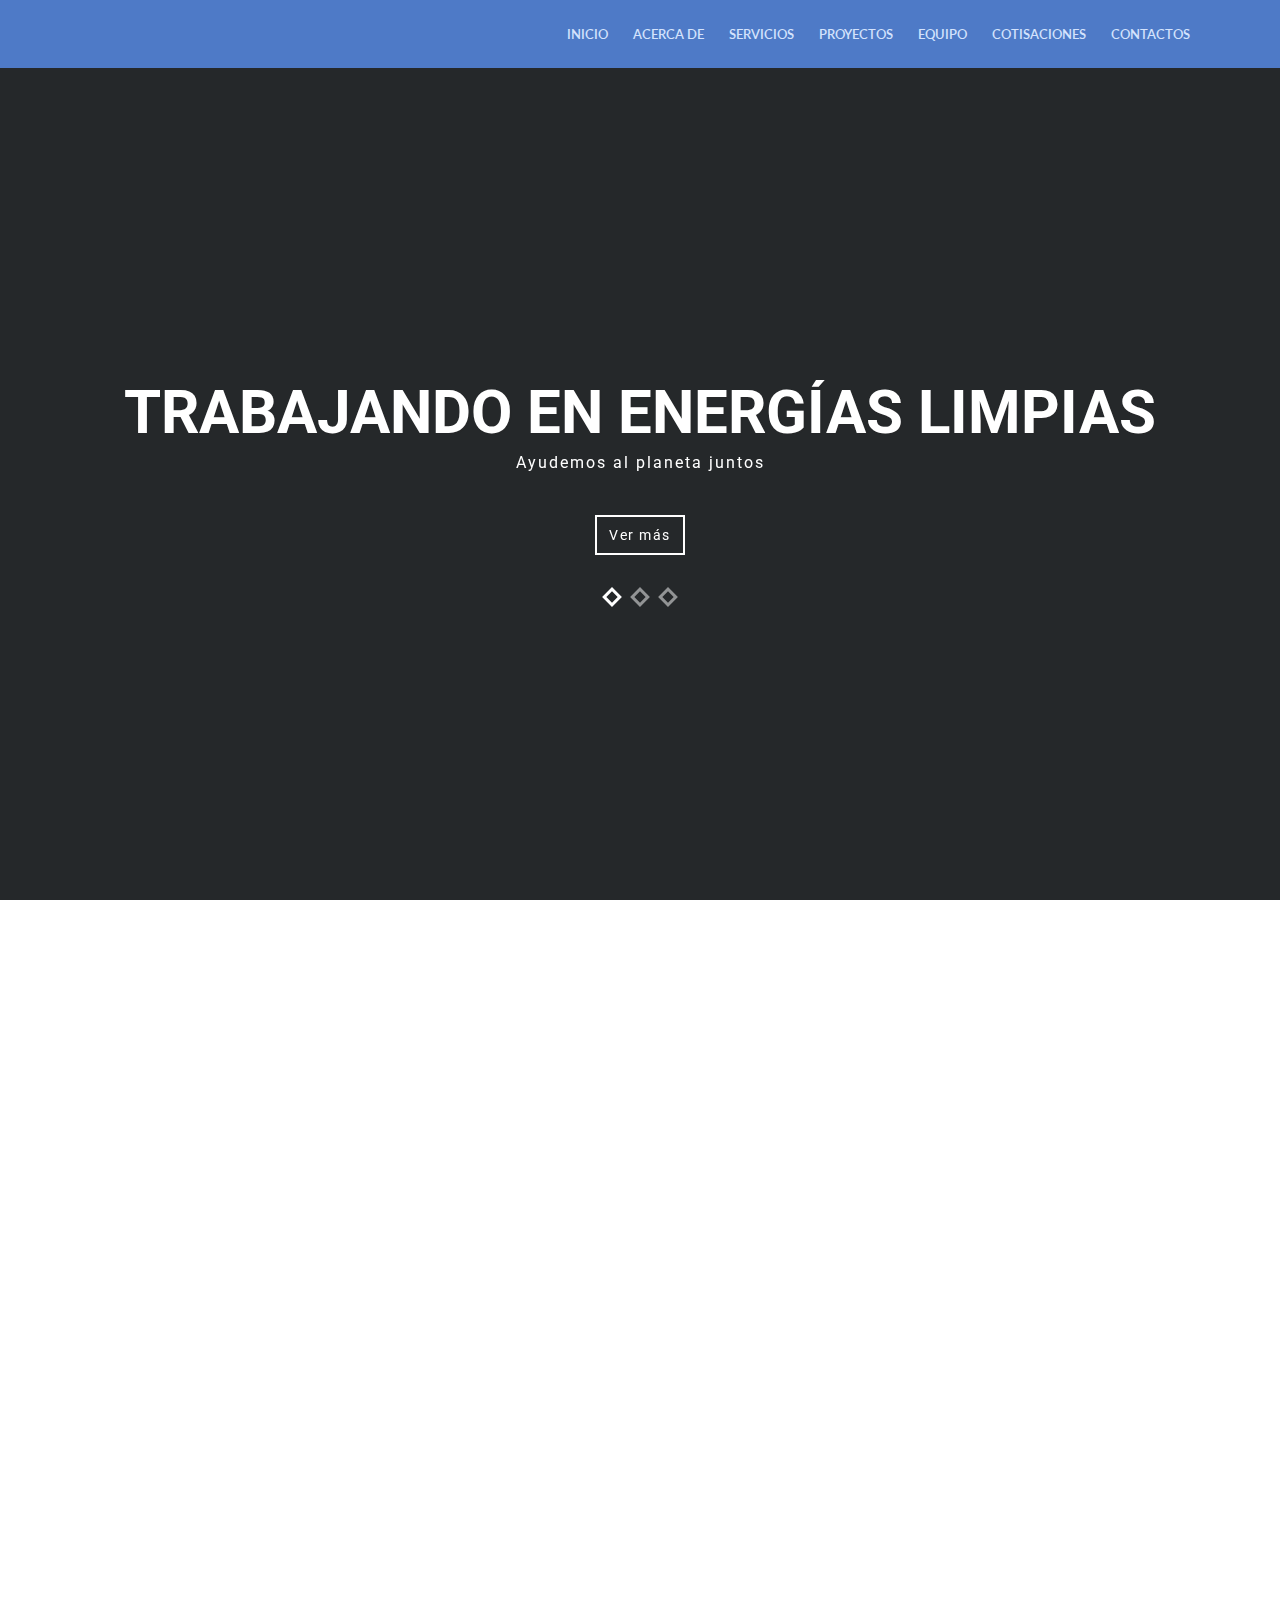
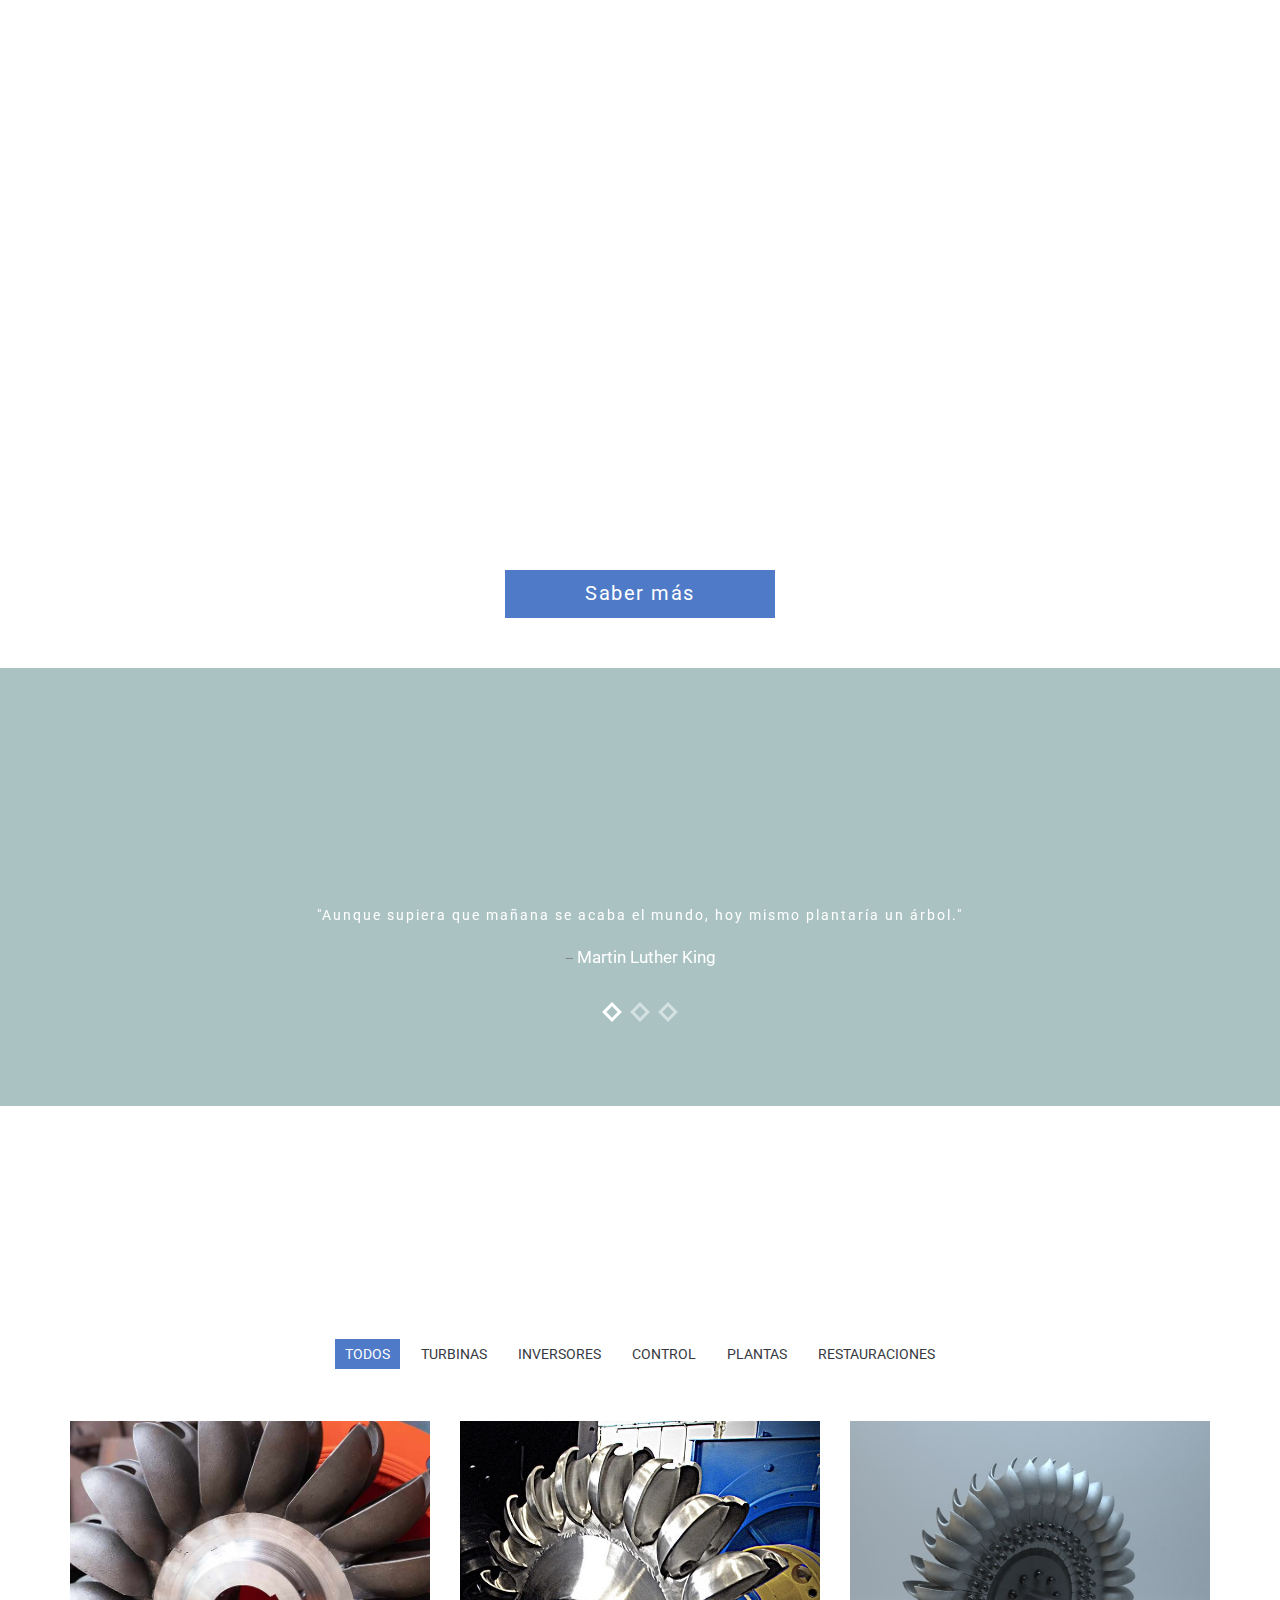
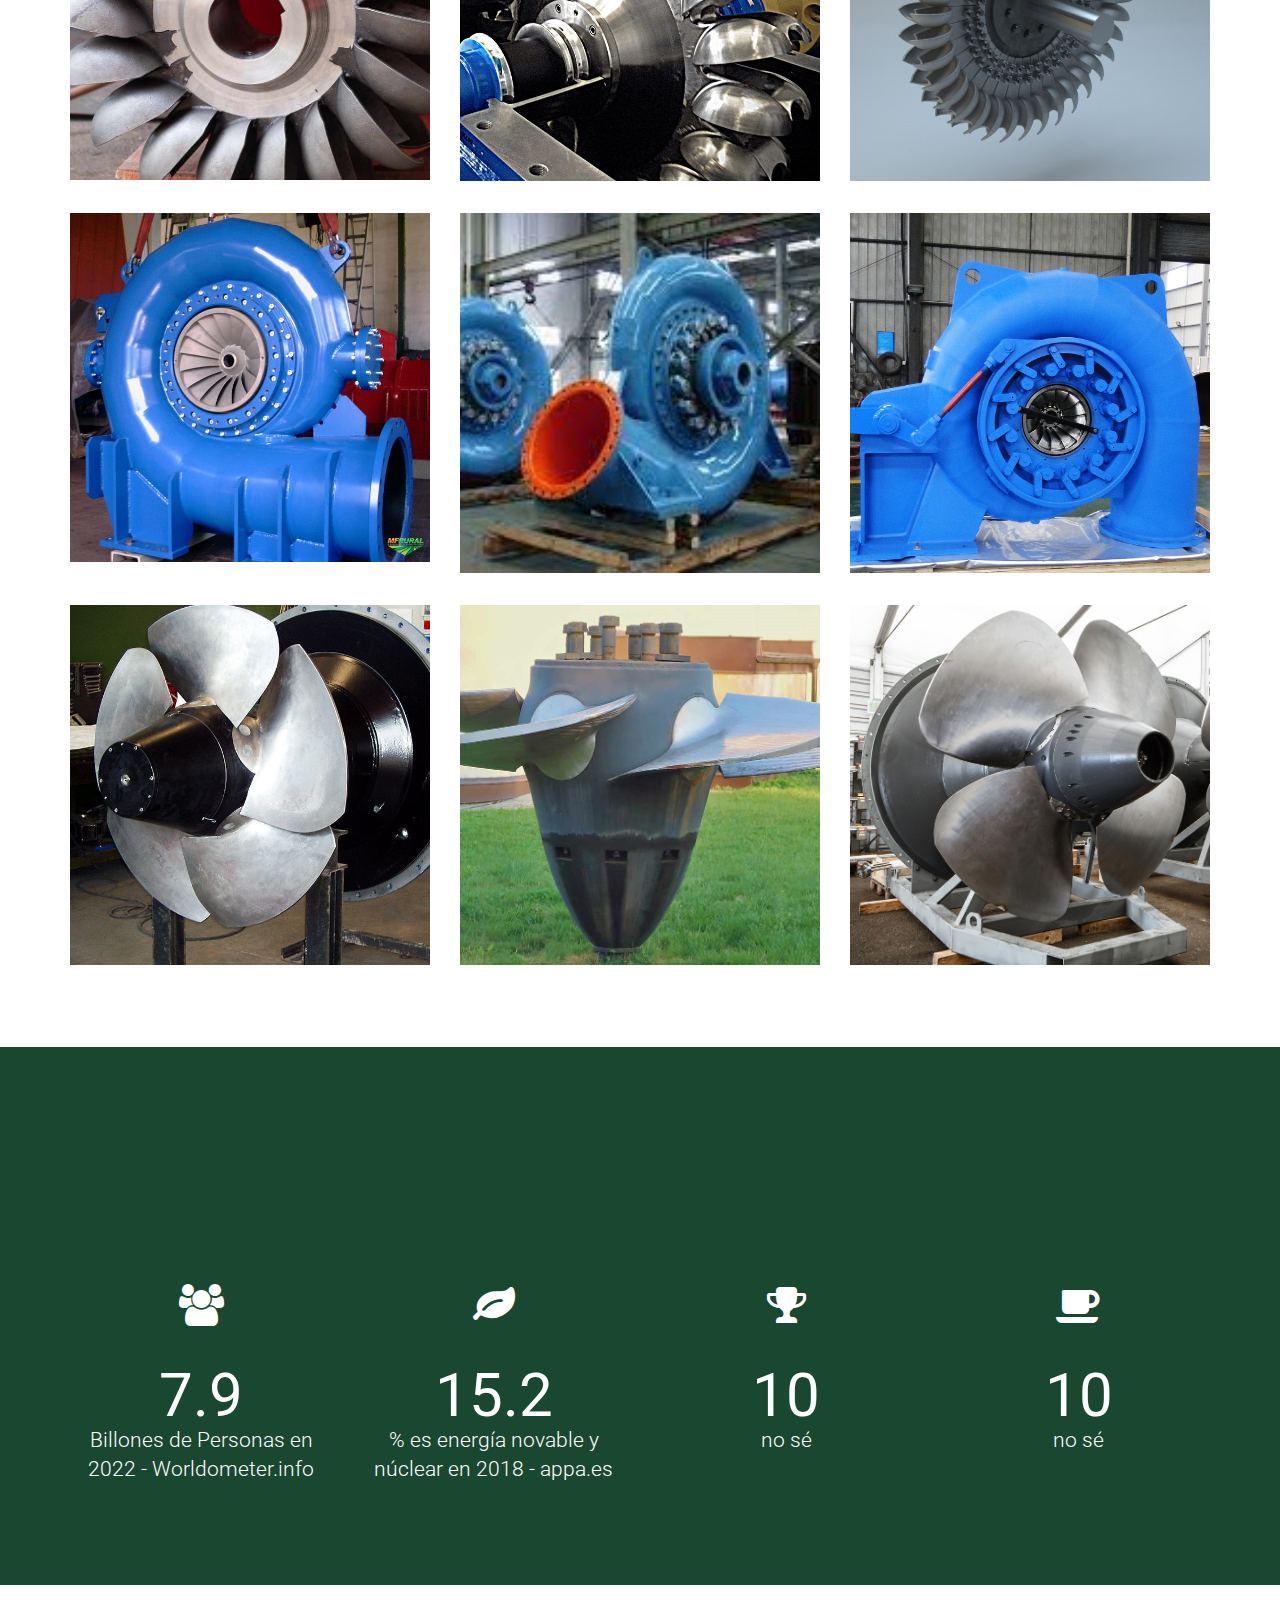
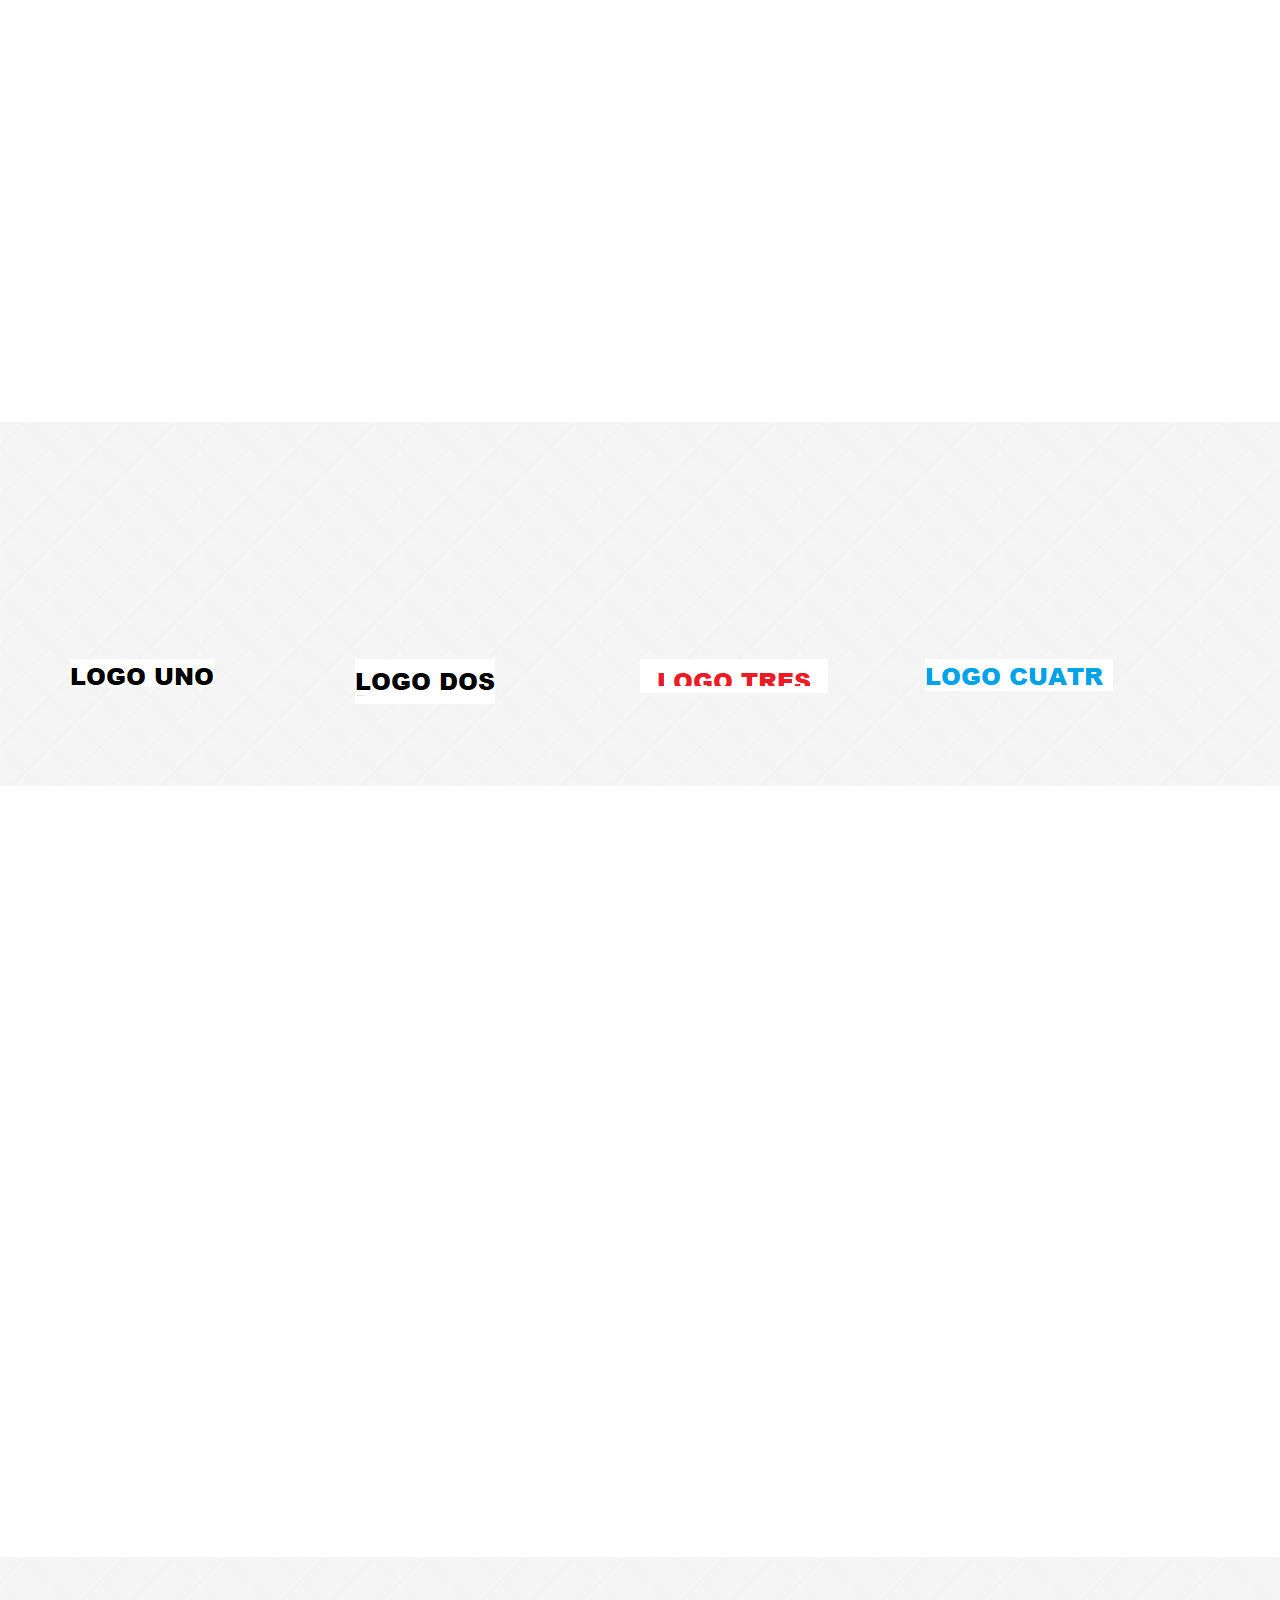
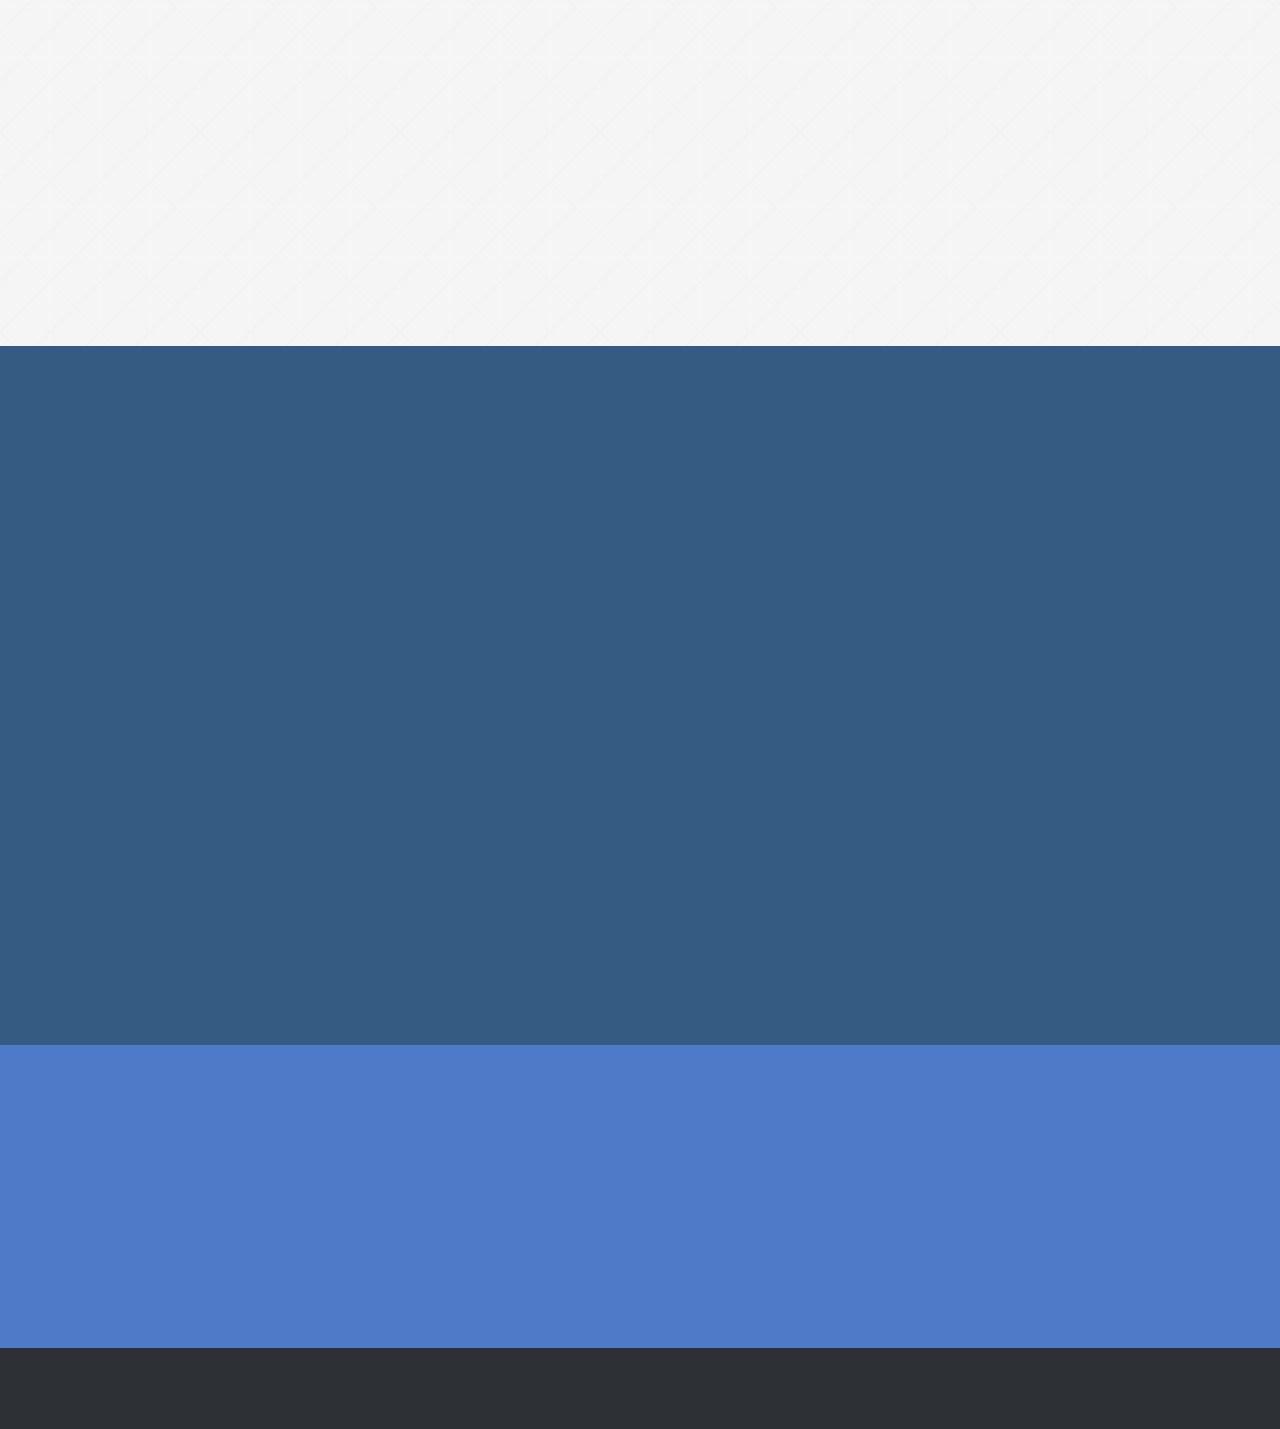
==== commit d56ca07f: "Update index.html" ====
--- a/index.html
+++ b/index.html
@@ -33,7 +33,7 @@
 		<link rel="stylesheet" href="css/mobile.css">
 
 		<!-- Skin CSS -->
-		<link rel="stylesheet" href="css/skin/cool-gray.css">
+		<link rel="stylesheet" href="css/skin/ice-blue.css">
 
 	</head>
 
--- a/css/skin/ice-blue.css
+++ b/css/skin/ice-blue.css
@@ -0,0 +1,264 @@
+
+a, a:hover, a:focus {
+	color: #7FB2F0;
+}
+
+/* === Navbar === */
+.navbar-default .navbar-brand, .navbar-default .navbar-brand:focus {
+	color: #7FB2F0;
+}
+.navbar-default .navbar-brand:hover {
+	color: #254378;
+}
+.navbar-default, .navbar-default.navbar-fixed-top.navbar-shrink {
+  background-color: #4E7AC7;
+}
+.navbar-default .navbar-nav > li > a {
+	color: #d4e3fd;
+}
+.navbar-default .navbar-nav > li > a:hover, .navbar-default .navbar-nav > li > a:focus, .navbar-default .navbar-nav > li.active > a, .navbar-default .navbar-nav>.active>a {
+	color: #fff !important;
+}
+.navbar-default.navbar-fixed-top.navbar-shrink .navbar-nav > li > a {
+	color: #d4e3fd;
+}
+.navbar-default.navbar-shrink .navbar-nav > li > a:hover, .navbar-default.navbar-shrink .navbar-nav > li > a:focus, .navbar-default.navbar-shrink .navbar-nav > li.active > a {
+	color: #fff;
+}
+.navbar-default.navbar-shrink .navbar-nav > li.active > a {
+	-webkit-box-shadow: inset 0 3px #fff !important;
+	-moz-box-shadow: inset 0 3px #fff !important;
+	box-shadow: inset 0 3px #fff !important;
+}
+.navbar-default .dropdown-menu {
+	border: 1px solid #7FB2F0;
+	border-top: 2px solid #7FB2F0;
+	-webkit-box-shadow: 0 6px 10px rgba(0, 0, 0, 0.08);
+	box-shadow: 0 6px 10px rgba(0, 0, 0, 0.08);
+}
+.dropdown-menu > li > a:hover, .dropdown-menu > li > a:focus, .dropdown-menu > li > a.active, .dropdown-menu > .active > a, .dropdown-menu > .active > a:hover, .dropdown-menu > .active > a:focus {
+	color: #254378;
+}
+.navbar-default .navbar-nav > .open > a, .navbar-default .navbar-nav > .open > a:hover, .navbar-default .navbar-nav > .open > a:focus {
+	color: #254378;
+}
+.navbar-default .navbar-nav > .active > a, .navbar-default .navbar-nav > .active > a:hover, .navbar-default .navbar-nav > .active > a:focus {
+	background-color: transparent;
+	
+}
+.navbar-default .navbar-nav > li > a:hover, .navbar-default .navbar-nav > li > a:focus, .navbar-default .navbar-nav > li.active > a {
+	
+}
+/* Navbar inverse */
+.navbar-inverse {
+	background-color: #111;
+	color: #CCC;
+}
+.navbar-inverse .navbar-brand {
+	color: #CCC;
+}
+.navbar-inverse .navbar-nav > li > a {
+	color: #CCC;
+}
+.navbar-inverse .navbar-nav > .active > a, .navbar-inverse .navbar-nav > .active > a:hover, .navbar-inverse .navbar-nav > .active > a:focus {
+	background-color: transparent;
+	color: #254378;
+}
+.navbar-inverse .navbar-nav > li > a:hover, .navbar-inverse .navbar-nav > li > a:focus, .navbar-inverse .navbar-nav > li.active > a {
+	color: #254378;
+}
+/* Navbar inverse dropdown */
+.navbar-inverse .navbar-nav > .open > a, .navbar-inverse .navbar-nav > .open > a:hover, .navbar-inverse .navbar-nav > .open > a:focus {
+	color: #254378;
+}
+.navbar-inverse .dropdown-menu {
+	background-color: #1F1F1F;
+	border: 1px solid #111;
+	border-top: 2px solid #254378;
+}
+.navbar-inverse .dropdown-menu > li > a {
+	color: #CCC;
+}
+.navbar-inverse .dropdown-menu > li > a:hover, .navbar-inverse .dropdown-menu > li > a:focus {
+	color: #254378;
+}
+/* Navbar fixed */
+.navbar-default.navbar-fixed-top.navbar-shrink .navbar-brand {
+	color: #fff;
+}
+.navbar-default.navbar-fixed-top.navbar-shrink .navbar-brand:hover {
+	color: #254378;
+}
+/* Navbar fixed inverse */
+.navbar-inverse.navbar-fixed-top.navbar-shrink {
+	background-color: #111;
+}
+
+.navbar-inverse.navbar-fixed-top.navbar-shrink .navbar-nav > li > a {
+	color: #CCC;
+}
+.navbar-inverse.navbar-fixed-top.navbar-shrink .navbar-nav > .active > a, .navbar-inverse.navbar-fixed-top.navbar-shrink .navbar-nav > .active > a:hover, .navbar-inverse.navbar-fixed-top.navbar-shrink .navbar-nav > .active > a:focus,
+.navbar-inverse.navbar-fixed-top.navbar-shrink .navbar-nav > li > a:hover, .navbar-inverse.navbar-fixed-top.navbar-shrink .navbar-nav > li > a:focus, .navbar-inverse.navbar-fixed-top.navbar-shrink .navbar-nav > li.active > a {
+	background-color: transparent;
+	color: #254378;
+}
+
+.navbar-fixed-top.navbar-shrink .navbar-brand, .navbar-fixed-top.navbar-shrink .navbar-brand:focus, body.boxed .body .navbar-inverse.navbar-transparent.navbar-shrink .navbar-brand {
+	color: #CCC;
+}
+.navbar-fixed-top.navbar-shrink .navbar-brand:hover {
+	color: #254378;
+}
+
+
+
+/* === Text Carousel === */
+#text-carousel-intro-section {
+	background-color: #25282a;
+}
+
+
+
+/* === Rotate Box === */
+.rotate-box-1.square-icon .rotate-box-icon, .rotate-box-2.square-icon .rotate-box-icon {
+	background-color: #4E7AC7;
+}
+
+
+
+/* === Progress Bar === */
+.progress {
+	border: 3px solid #4E7AC7;
+	background-color: transparent;
+}
+.progress-bar {
+	background-color: #7FB2F0;
+}
+
+
+
+/* === CTA Section, Social & Partners === */
+#cta-section, #partners-section, #social-section {
+	background: #f8f8f8 url('../../img/pat-bg.png') repeat;
+}
+
+
+/* === Portfolio === */
+.active_prot_menu a, .portfolio_menu ul li a:hover{
+	background: #4E7AC7 !important;
+	color: #fff !important;
+}
+.portfolio_single_content div{
+	background: none repeat scroll 0 0 rgba( 78, 122, 199, 0.95);
+}
+
+
+
+/* === Team === */
+.team-hover {
+	background: none repeat scroll 0 0 rgba( 78, 122, 199, 0.9);
+}
+
+
+
+/* === Price === */
+.prices .panel-default .panel-heading {
+	box-shadow: inset 0px 4px 0px #4E7AC7;
+}
+.prices .price-box-featured .panel-heading {
+	background-color: #4E7AC7;
+	color: #FFF;
+}
+.prices .price-box-featured .panel-footer {
+	box-shadow: inset 0px -4px 0px #4E7AC7;
+}
+.prices .price-box-featured .price-box-ribbon {
+	color: #4E7AC7;
+}
+
+
+
+/* === Contact === */
+#contact-section {
+	background-color: #4E7AC7;
+}
+#contact-section .contact .contact-form button {
+	background-color: #4E7AC7;
+}
+#contact-section .contact .contact-form button:hover {
+	background-color: #7FB2F0;
+}
+
+
+
+/* === Footer === */
+.footer-top {
+	background-color: #4E7AC7;
+}
+.footer {
+	background-color: #2d3035;
+}
+#subscribe > button[type="submit"] {
+    background: none repeat scroll 0 0 #7FB2F0;
+}
+#subscribe > button[type="submit"]:hover {
+    background: none repeat scroll 0 0 #254378;
+}
+.tweet-content span{
+	color:#254378;
+}
+
+
+
+/* === Buttons === */
+.btn-default, .btn-default:focus, .btn-default.focus, .btn-default:active, .btn-default.active { 
+	background: #4E7AC7;
+	color: #fff;
+}
+.btn-default:hover {
+	color: #fff;
+	background: #7FB2F0;
+}
+.btn-primary, .btn-primary:focus, .btn-primary.focus, .btn-primary:active, .btn-primary.active {
+	background-color: #3078B3;
+	color: #FFF;
+}
+.btn-primary:hover {
+	background-color: #1867A8;
+	color: #FFF;
+}
+.btn-danger, .btn-danger:focus, .btn-danger.focus, .btn-danger:active, .btn-danger.active {
+	background-color: #E7392D;
+	color: #FFF;
+}
+.btn-danger:hover {
+	background-color: #D81508;
+	color: #FFF;
+}
+
+
+
+/* === To Top === */
+.scrolltotop {
+	color: #7FB2F0;
+	border: 2px solid #7FB2F0;
+}
+
+
+
+/* Small Devices, Tablets */
+@media only screen and (max-width : 767px) {
+
+.navbar-collapse {
+		background-color: #7FB2F0;
+		border-color: #fff !important;
+	}
+.navbar-default.navbar-shrink .navbar-nav > li.active > a {
+	box-shadow: none !important;
+}
+.navbar-nav > li > a:hover, .navbar-nav > li > a:focus, .navbar-nav > li.active > a {
+	color: #254378;
+}
+
+
+}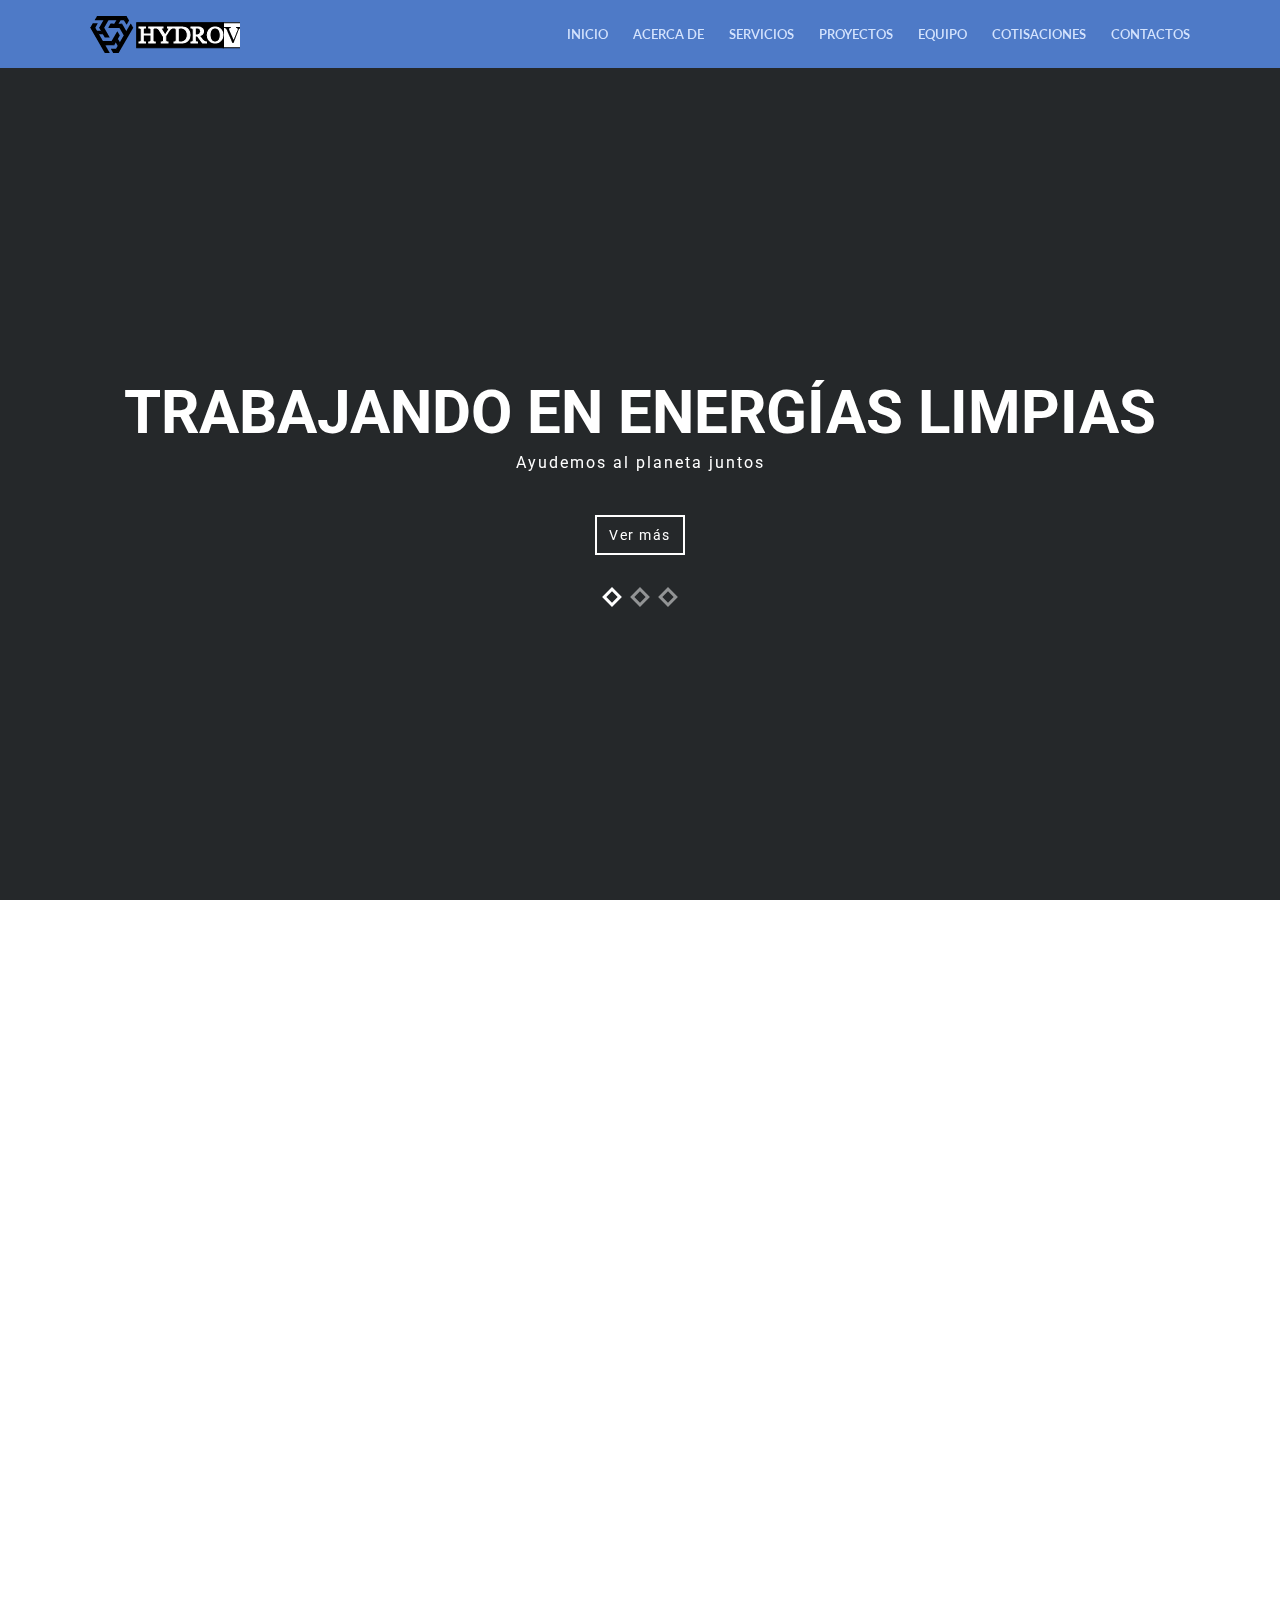
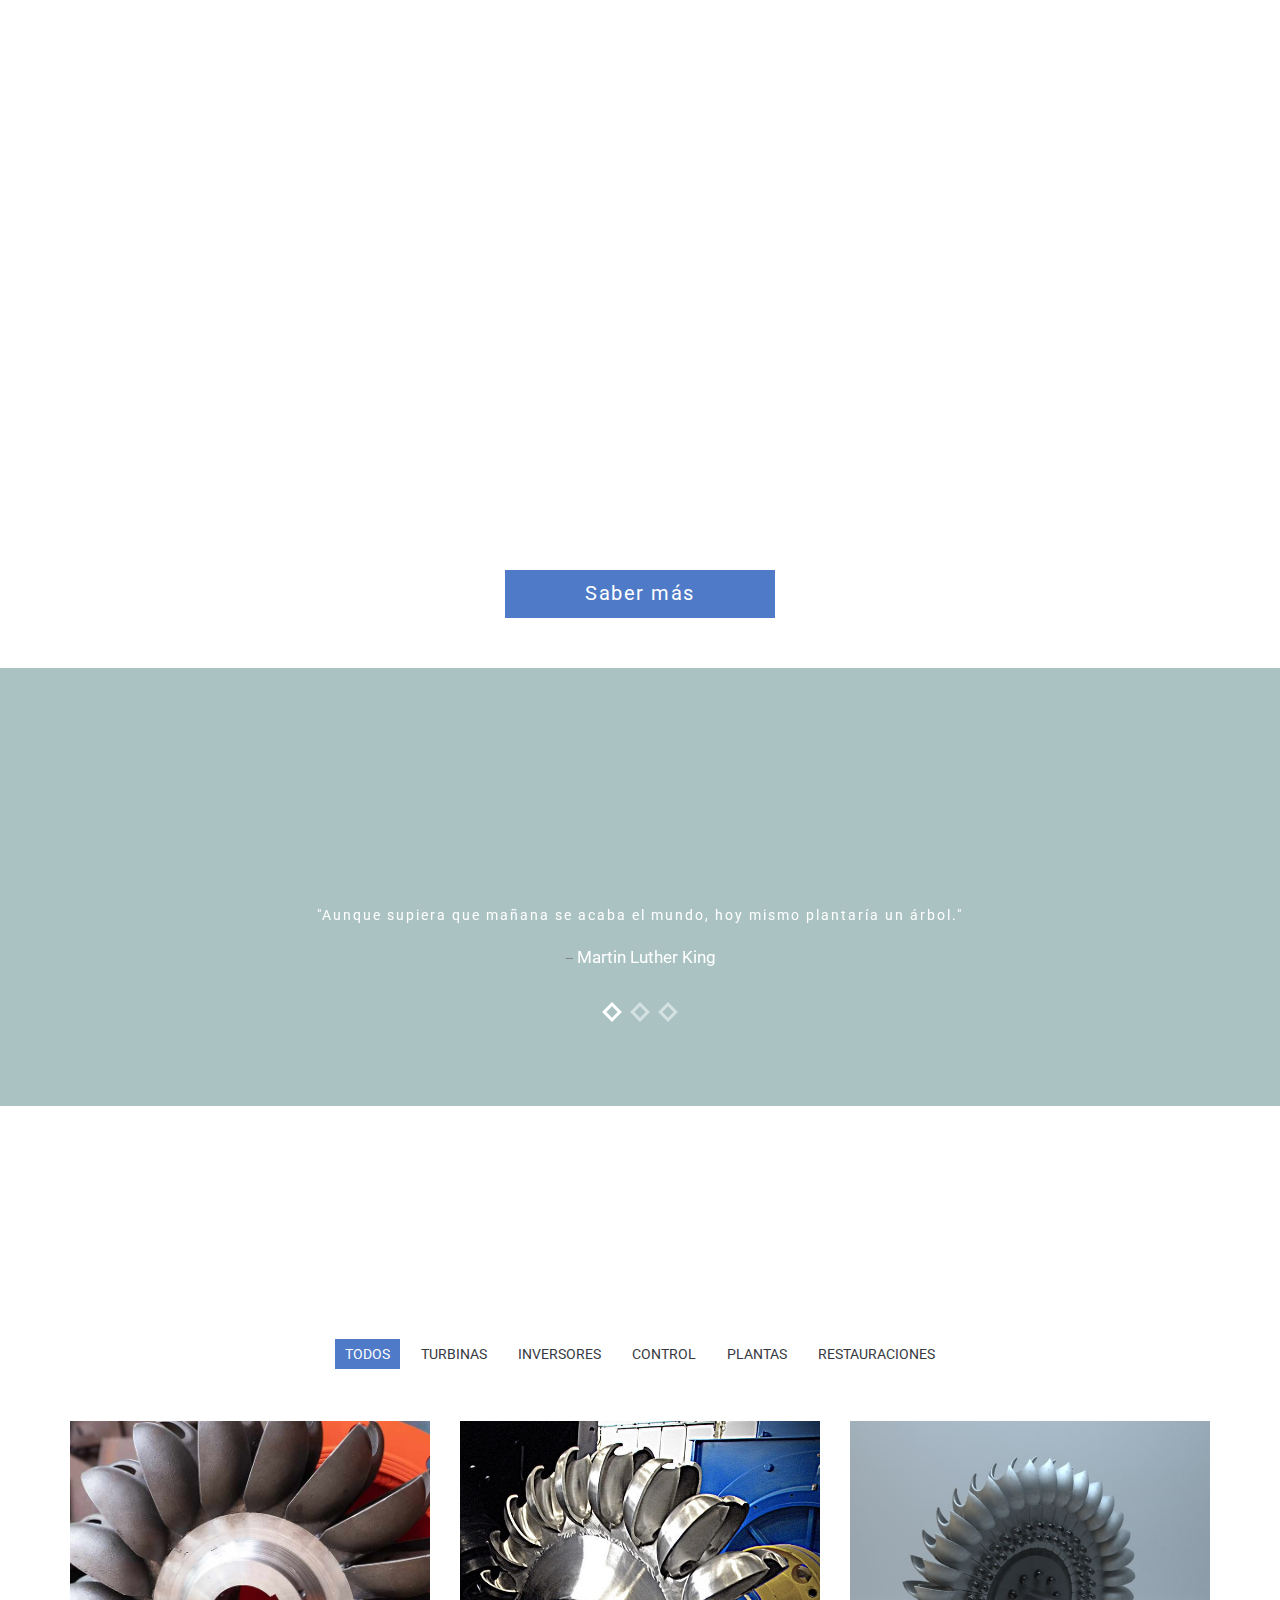
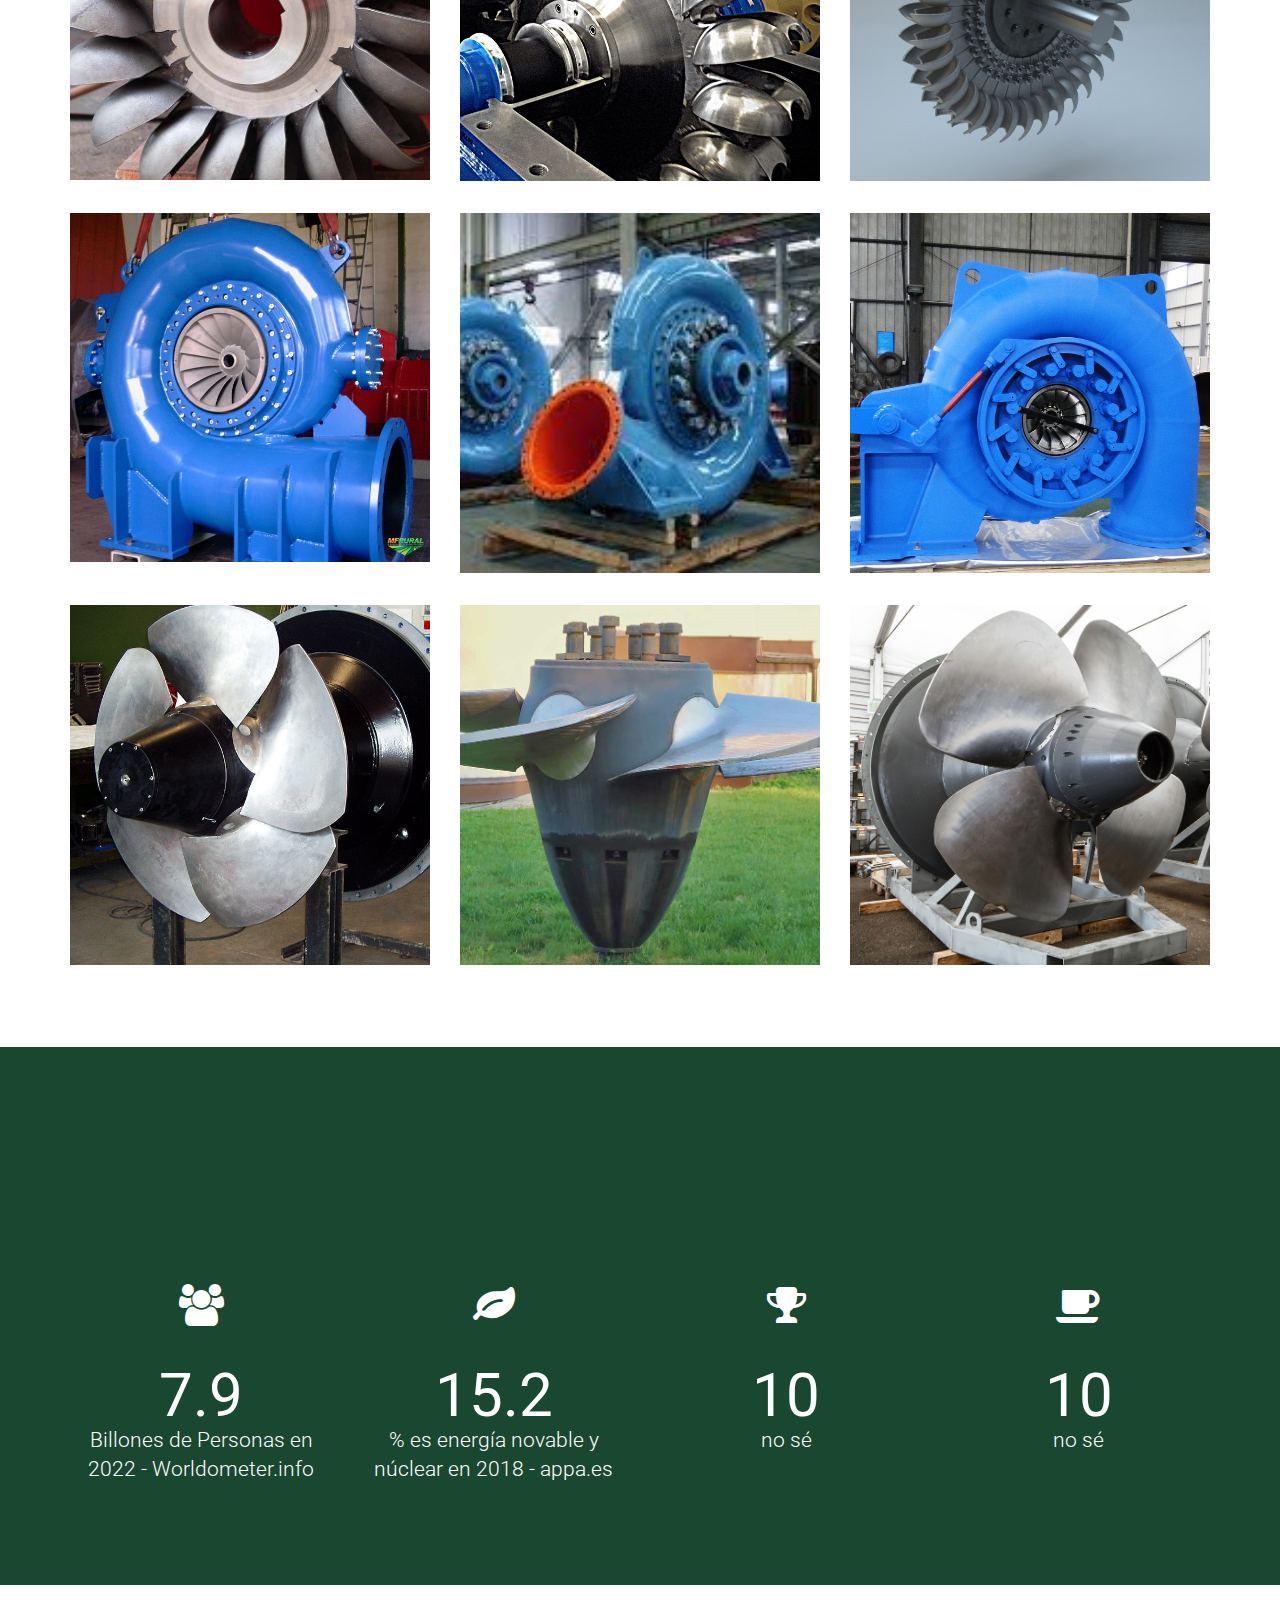
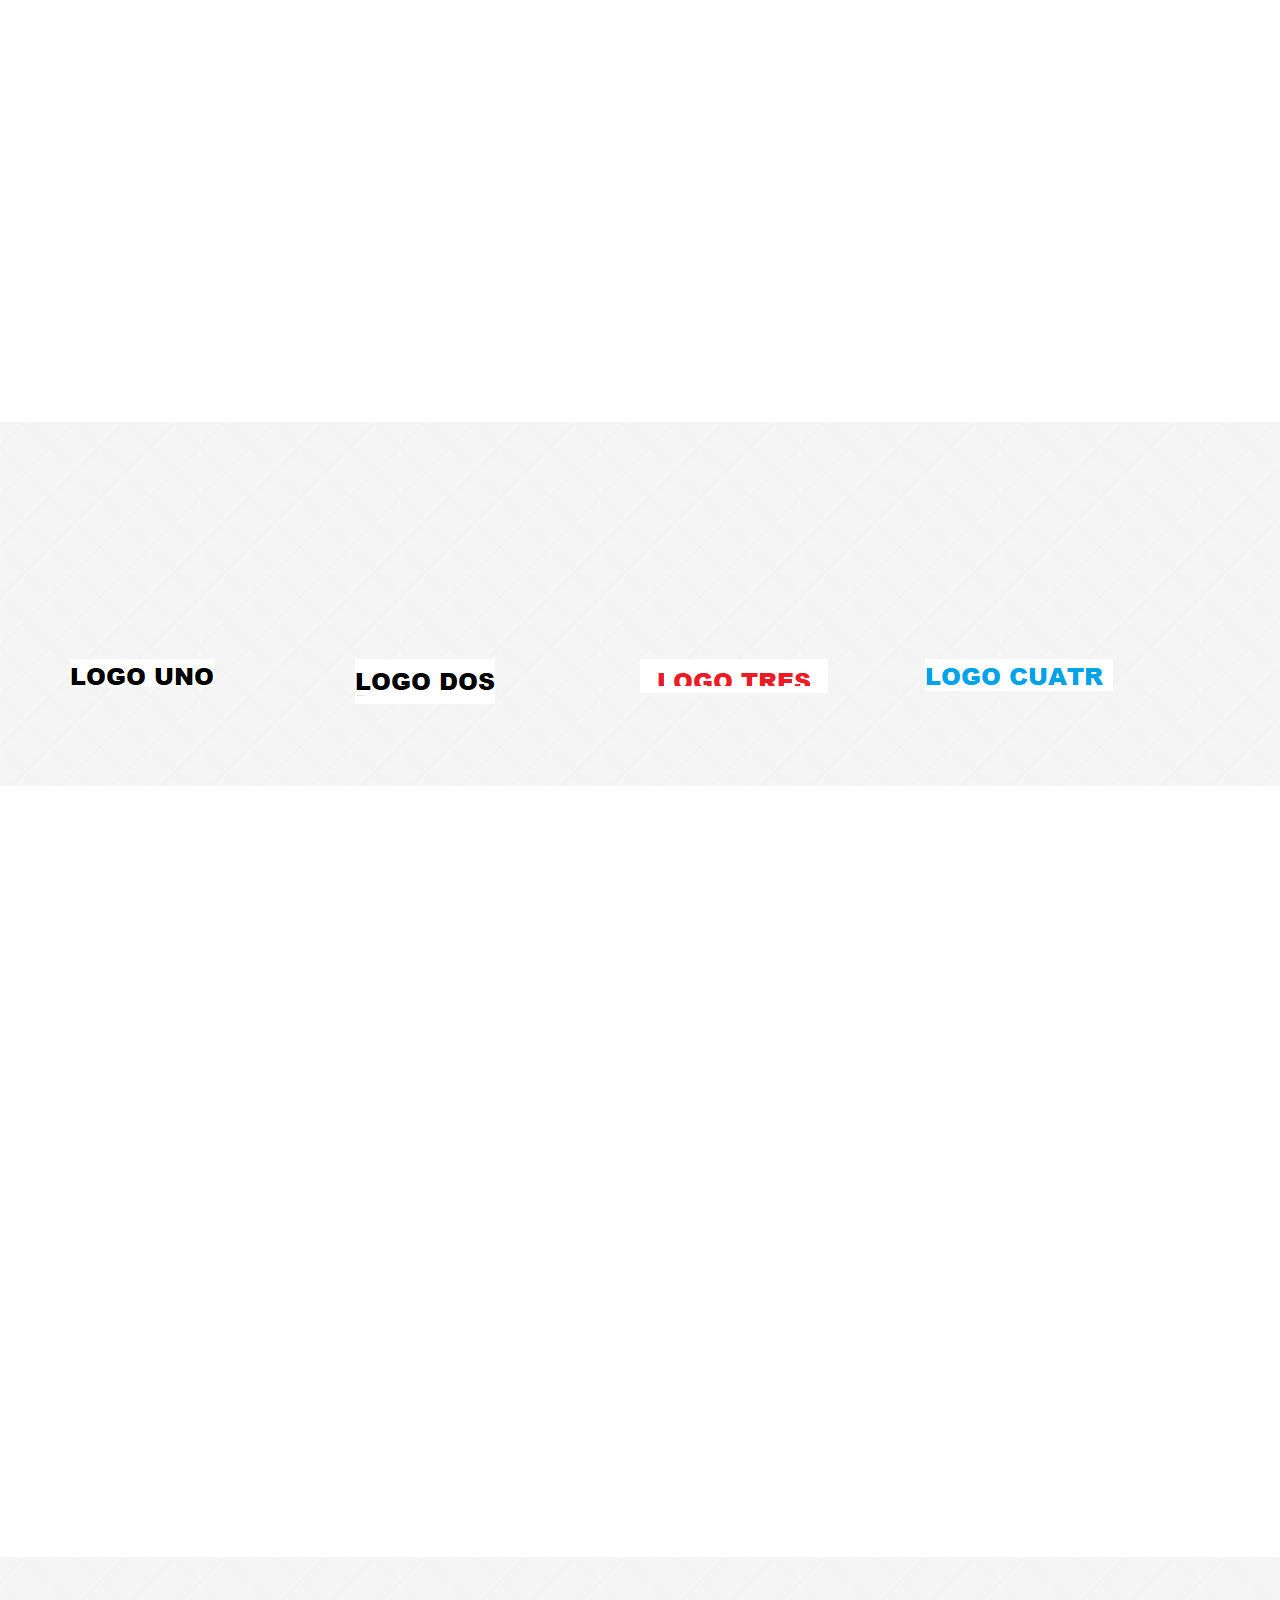
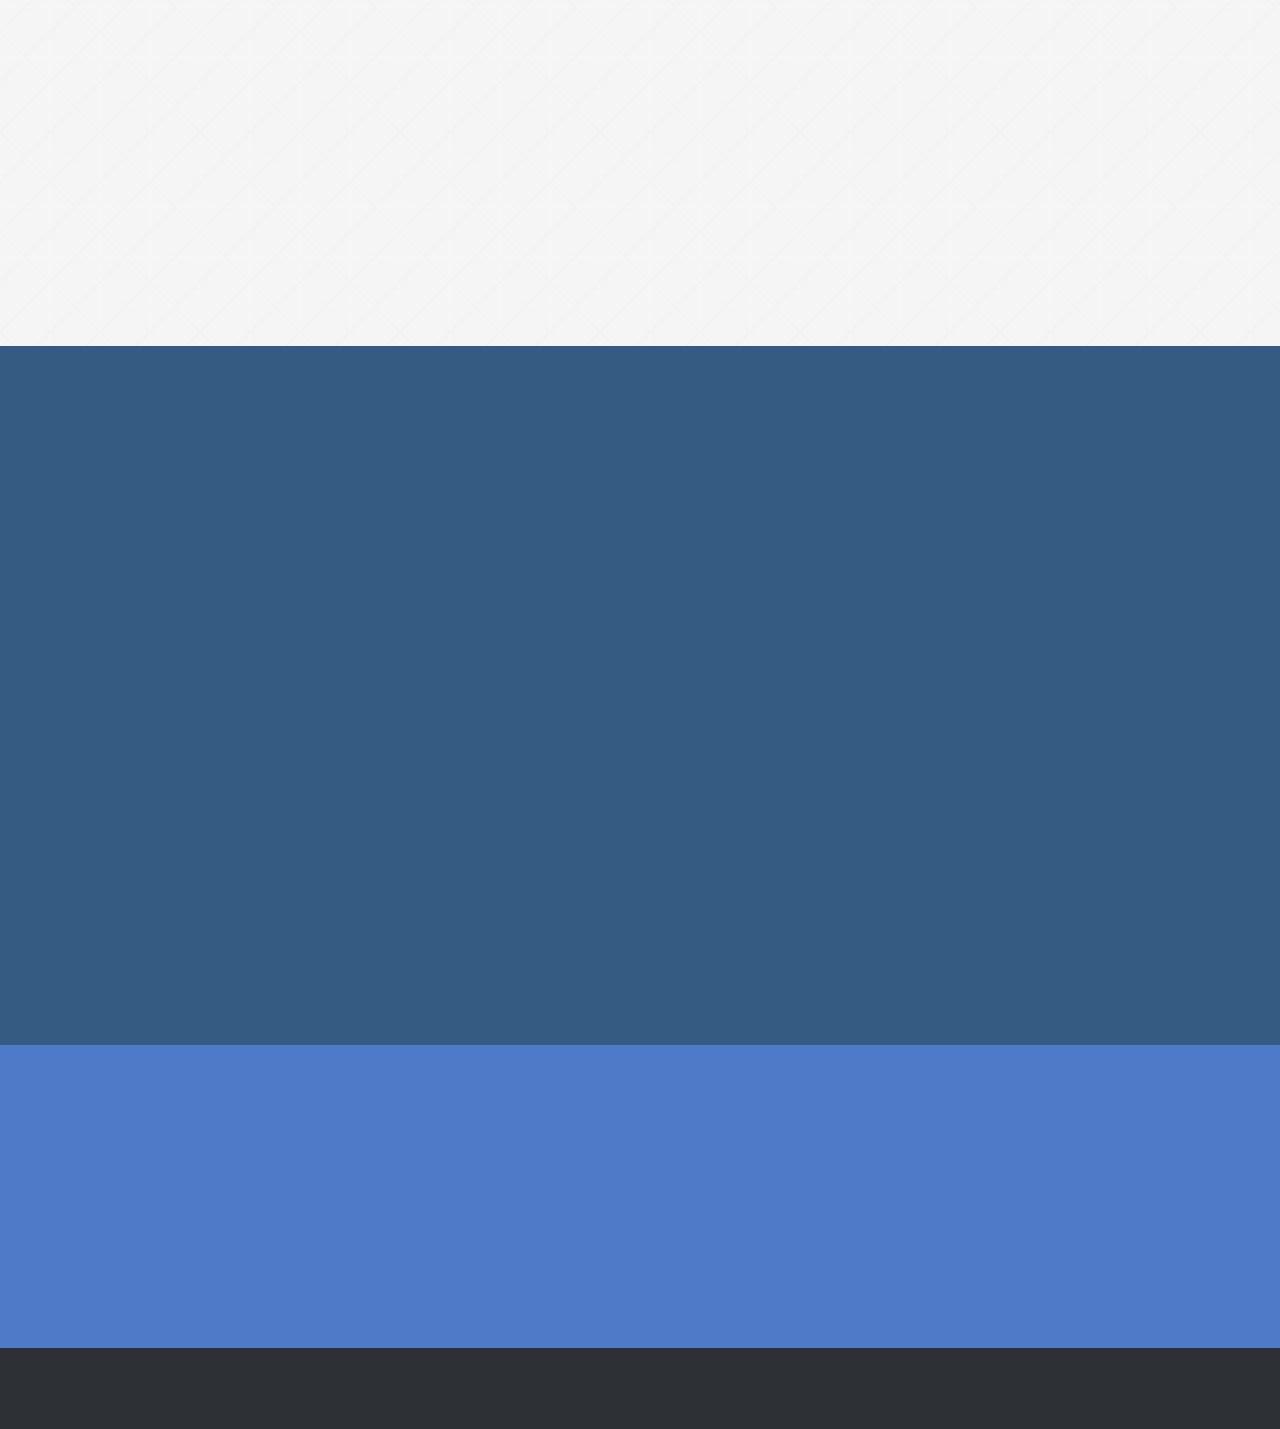
==== commit b8e948fc: "Update index.html" ====
--- a/index.html
+++ b/index.html
@@ -6,7 +6,7 @@
     Designed By: 
 	Version:	1.0	
 -->
-<html lang="es-LA">
+<html lang="es">
 	<head>
 
 		<meta charset="utf-8">
@@ -47,10 +47,10 @@
                 <nav id="main-navbar" class="navbar navbar-default navbar-fixed-top" role="navigation"> 
                     <div class="container">
 
-                        <!-- Brand and toggle get grouped for better mobile display 
+                        <!-- Brand and toggle get grouped for better mobile display-->
                         <div class="navbar-header">
-                            <a class="navbar-brand page-scroll" href="index.html">Unika</a>
-                        </div>-->
+                            <a class="navbar-brand page-scroll" href="index.html">Hydrovortex</a>
+                        </div>
 
                         <!-- Collect the nav links, forms, and other content for toggling -->
                         <div class="collapse navbar-collapse" id="bs-example-navbar-collapse-1">
@@ -575,60 +575,68 @@
                             <div class="col-md-2">
                                 <div class="team-container wow bounceIn" data-wow-delay="0.3s">
                                     <div class="team-item">
-                                        <div class="team-triangle">
-                                            <div class="content">
-                                                <img src="img/team/perfil.jpg" alt="title"/>
-                                                <div class="team-hover text-center">
-                                                    <i class="fa fa-male"></i>
-                                                    <p>Ing. Luis</p>
-                                                </div>
-                                            </div>
-                                        </div>
+                                        <a href="paginas/Usuarios/index.html">
+                                            <div class="team-triangle">
+                                                <div class="content">
+                                                    <img src="img/team/perfil.jpg" alt="title"/>
+                                                    <div class="team-hover text-center">
+                                                        <i class="fa fa-male"></i>
+                                                        <p>Ing. Luis</p>
+                                                    </div>
+                                                </div>
+                                            </div>
+                                        </a>
                                     </div>
                                 </div>
                             </div>
                             <div class="col-md-2">
                                 <div class="team-container wow bounceIn" data-wow-delay="0.4s">
                                     <div class="team-item">
-                                        <div class="team-triangle">
-                                            <div class="content">
-                                                <img src="img/team/perfil.jpg" alt="title"/>
-                                                <div class="team-hover text-center">
-                                                    <i class="fa fa-male"></i>
-                                                    <p>Ing. Victor</p>
-                                                </div>
-                                            </div>  
-                                        </div>
+                                        <a href="paginas/Usuarios/index.html">
+                                            <div class="team-triangle">
+                                                <div class="content">
+                                                    <img src="img/team/perfil.jpg" alt="title"/>
+                                                    <div class="team-hover text-center">
+                                                        <i class="fa fa-male"></i>
+                                                        <p>Ing. Victor</p>
+                                                    </div>
+                                                </div>  
+                                            </div>
+                                        </a>
                                     </div>
                                 </div>
                             </div>
                             <div class="col-md-2">
                                 <div class="team-container wow bounceIn" data-wow-delay="0.6s">
                                     <div class="team-item">
-                                        <div class="team-triangle">
-                                            <div class="content">
-                                                <img src="img/team/perfil.jpg" alt="title"/>
-                                                <div class="team-hover text-center">
-                                                    <i class="fa fa-male"></i>
-                                                    <p>Ing. David</p>
-                                                </div>
-                                            </div>
-                                        </div>
+                                        <a href="paginas/Usuarios/index.html">
+                                            <div class="team-triangle">
+                                                <div class="content">
+                                                    <img src="img/team/perfil.jpg" alt="title"/>
+                                                    <div class="team-hover text-center">
+                                                        <i class="fa fa-male"></i>
+                                                        <p>Ing. David</p>
+                                                    </div>
+                                                </div>
+                                            </div>
+                                        </a>
                                     </div>
                                 </div>
                             </div>
                             <div class="col-md-2">
                                 <div class="team-container wow bounceIn" data-wow-delay="0.8s">
                                     <div class="team-item">
-                                        <div class="team-triangle">
-                                            <div class="content">
-                                                <img src="img/team/perfil.jpg" alt="title"/>
-                                                <div class="team-hover text-center">
-                                                    <i class="fa fa-male"></i>
-                                                    <p>Ing. Juan</p>
-                                                </div>
-                                            </div>
-                                        </div>
+                                        <a href="paginas/Usuarios/index.html">
+                                            <div class="team-triangle">
+                                                <div class="content">
+                                                    <img src="img/team/perfil.jpg" alt="title"/>
+                                                    <div class="team-hover text-center">
+                                                        <i class="fa fa-male"></i>
+                                                        <p>Ing. Juan</p>
+                                                    </div>
+                                                </div>
+                                            </div>
+                                        </a>
                                     </div>
                                 </div>
                             </div>
